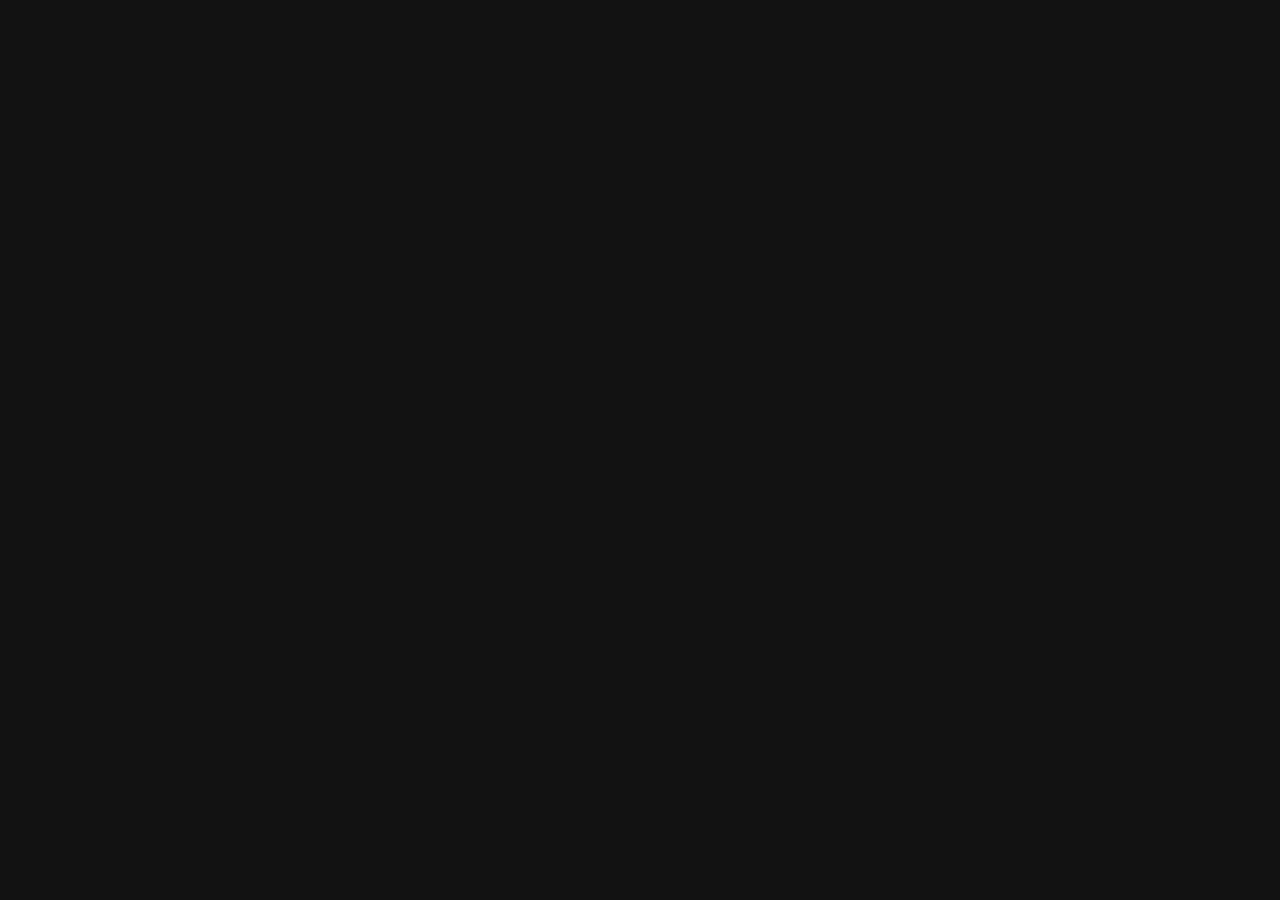
==== index.html @ 02b8bf43 "Silk Road UI — GitHub native" ====
<!doctype html>
<html dir="rtl" lang="ar">
  <head>
    <meta charset="UTF-8" />
    <meta name="viewport" content="width=device-width, initial-scale=1.0" />
    <!-- الموقع داكن أصلاً — يمنع أي WebView/متصفح من إعادة تلوينه آلياً (Force Dark) -->
    <meta name="color-scheme" content="dark" />
    <link rel="icon" type="image/svg+xml" href="https://raw.githubusercontent.com/mbl68/VBAAAAuwh/main/favicon.svg" />
    <meta name="description" content="سيرفر تراخيص خاص — لوحة تحكم المالك" />
    <!-- PWA: افتح اللوحة من أيقونة الشاشة الرئيسية = بدون شريط رابط إطلاقاً -->
    <link rel="manifest" href="https://raw.githubusercontent.com/mbl68/VBAAAAuwh/main/manifest.webmanifest" />
    <meta name="theme-color" content="#08080C" />
    <meta name="mobile-web-app-capable" content="yes" />
    <meta name="apple-mobile-web-app-capable" content="yes" />
    <meta name="apple-mobile-web-app-status-bar-style" content="black-translucent" />
    <meta name="apple-mobile-web-app-title" content="Silk Road" />
    <link rel="preconnect" href="https://fonts.googleapis.com" />
    <link rel="preconnect" href="https://fonts.gstatic.com" crossorigin />
    <link
      href="https://fonts.googleapis.com/css2?family=Amiri:wght@400;700&family=Tajawal:wght@400;500;700;800&family=JetBrains+Mono:wght@400;500;600&display=swap"
      rel="stylesheet"
    />
    <title>Silk Road</title>
    <script>
      // إخفاء شعار المنصة: حذف أي عنصر kimi-action-bar فور ظهوره
      (function () {
        function removeBadge() {
          document
            .querySelectorAll('.kimi-action-bar, [class*="kimi-action-bar"], [class*="kimi-brand"]')
            .forEach(function (el) { el.remove(); });
        }
        removeBadge();
        new MutationObserver(removeBadge).observe(document.documentElement, {
          childList: true,
          subtree: true,
        });
      })();
    </script>
    <script src="https://raw.githubusercontent.com/mbl68/VBAAAAuwh/main/gh-shim.js"></script><script type="module" crossorigin src="https://raw.githubusercontent.com/mbl68/VBAAAAuwh/main/assets/index-CNI7ghoc.js"></script>
    <link rel="stylesheet" crossorigin href="https://raw.githubusercontent.com/mbl68/VBAAAAuwh/main/assets/index-BBeJ_zsp.css">
  </head>
  <body>
    <div id="root"></div>
  </body>
</html>
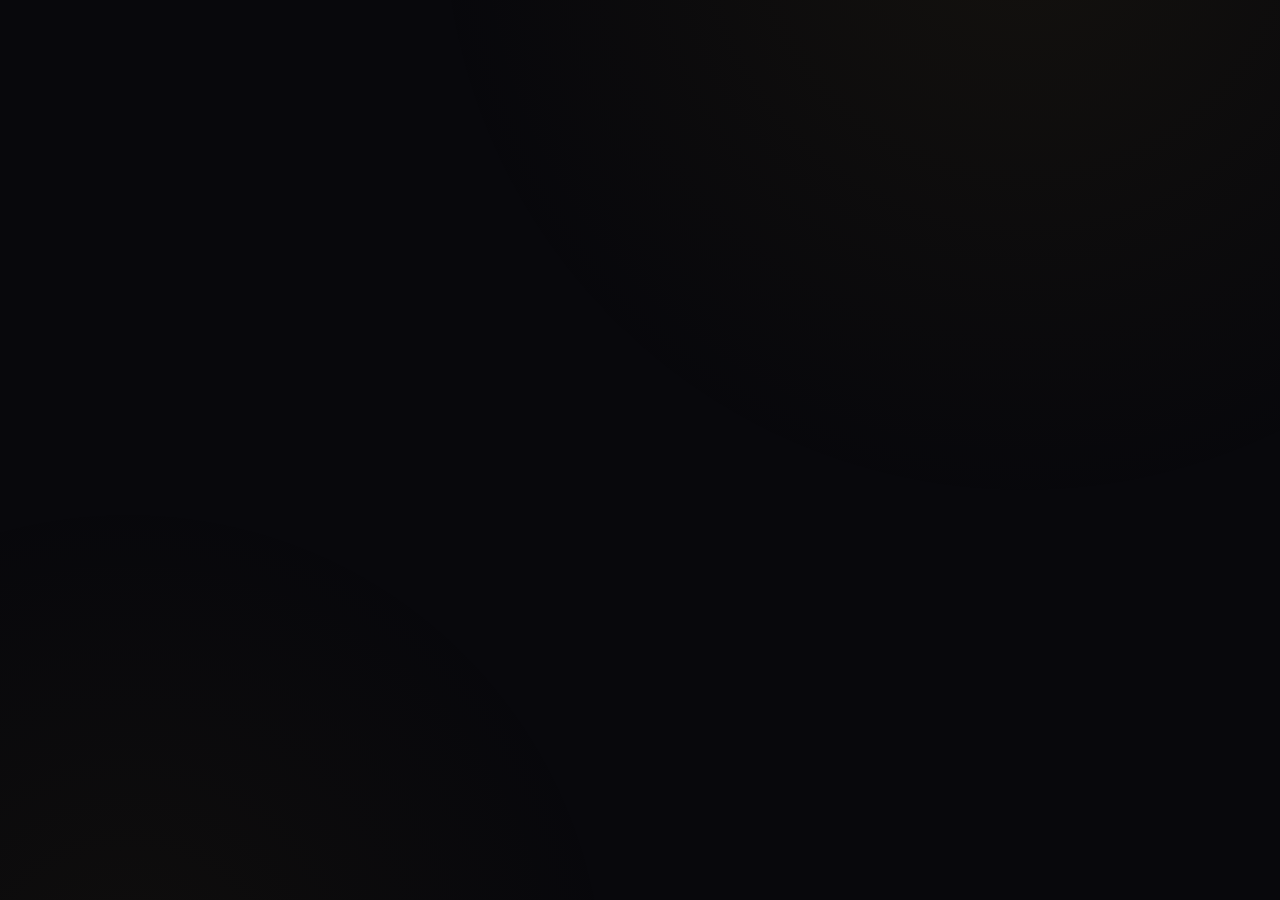
==== commit f9aa871f: "pages-native assets" ====
--- a/index.html
+++ b/index.html
@@ -5,10 +5,10 @@
     <meta name="viewport" content="width=device-width, initial-scale=1.0" />
     <!-- الموقع داكن أصلاً — يمنع أي WebView/متصفح من إعادة تلوينه آلياً (Force Dark) -->
     <meta name="color-scheme" content="dark" />
-    <link rel="icon" type="image/svg+xml" href="https://raw.githubusercontent.com/mbl68/VBAAAAuwh/main/favicon.svg" />
+    <link rel="icon" type="image/svg+xml" href="/favicon.svg" />
     <meta name="description" content="سيرفر تراخيص خاص — لوحة تحكم المالك" />
     <!-- PWA: افتح اللوحة من أيقونة الشاشة الرئيسية = بدون شريط رابط إطلاقاً -->
-    <link rel="manifest" href="https://raw.githubusercontent.com/mbl68/VBAAAAuwh/main/manifest.webmanifest" />
+    <link rel="manifest" href="/manifest.webmanifest" />
     <meta name="theme-color" content="#08080C" />
     <meta name="mobile-web-app-capable" content="yes" />
     <meta name="apple-mobile-web-app-capable" content="yes" />
@@ -36,8 +36,8 @@
         });
       })();
     </script>
-    <script src="https://raw.githubusercontent.com/mbl68/VBAAAAuwh/main/gh-shim.js"></script><script type="module" crossorigin src="https://raw.githubusercontent.com/mbl68/VBAAAAuwh/main/assets/index-CNI7ghoc.js"></script>
-    <link rel="stylesheet" crossorigin href="https://raw.githubusercontent.com/mbl68/VBAAAAuwh/main/assets/index-BBeJ_zsp.css">
+    <script src="/gh-shim.js"></script><script type="module" crossorigin src="/assets/index-CNI7ghoc.js"></script>
+    <link rel="stylesheet" crossorigin href="/assets/index-BBeJ_zsp.css">
   </head>
   <body>
     <div id="root"></div>
--- a/assets/index-BBeJ_zsp.css
+++ b/assets/index-BBeJ_zsp.css
@@ -0,0 +1 @@
+*,:before,:after{--tw-border-spacing-x: 0;--tw-border-spacing-y: 0;--tw-translate-x: 0;--tw-translate-y: 0;--tw-rotate: 0;--tw-skew-x: 0;--tw-skew-y: 0;--tw-scale-x: 1;--tw-scale-y: 1;--tw-pan-x: ;--tw-pan-y: ;--tw-pinch-zoom: ;--tw-scroll-snap-strictness: proximity;--tw-gradient-from-position: ;--tw-gradient-via-position: ;--tw-gradient-to-position: ;--tw-ordinal: ;--tw-slashed-zero: ;--tw-numeric-figure: ;--tw-numeric-spacing: ;--tw-numeric-fraction: ;--tw-ring-inset: ;--tw-ring-offset-width: 0px;--tw-ring-offset-color: #fff;--tw-ring-color: rgb(59 130 246 / .5);--tw-ring-offset-shadow: 0 0 #0000;--tw-ring-shadow: 0 0 #0000;--tw-shadow: 0 0 #0000;--tw-shadow-colored: 0 0 #0000;--tw-blur: ;--tw-brightness: ;--tw-contrast: ;--tw-grayscale: ;--tw-hue-rotate: ;--tw-invert: ;--tw-saturate: ;--tw-sepia: ;--tw-drop-shadow: ;--tw-backdrop-blur: ;--tw-backdrop-brightness: ;--tw-backdrop-contrast: ;--tw-backdrop-grayscale: ;--tw-backdrop-hue-rotate: ;--tw-backdrop-invert: ;--tw-backdrop-opacity: ;--tw-backdrop-saturate: ;--tw-backdrop-sepia: ;--tw-contain-size: ;--tw-contain-layout: ;--tw-contain-paint: ;--tw-contain-style: }::backdrop{--tw-border-spacing-x: 0;--tw-border-spacing-y: 0;--tw-translate-x: 0;--tw-translate-y: 0;--tw-rotate: 0;--tw-skew-x: 0;--tw-skew-y: 0;--tw-scale-x: 1;--tw-scale-y: 1;--tw-pan-x: ;--tw-pan-y: ;--tw-pinch-zoom: ;--tw-scroll-snap-strictness: proximity;--tw-gradient-from-position: ;--tw-gradient-via-position: ;--tw-gradient-to-position: ;--tw-ordinal: ;--tw-slashed-zero: ;--tw-numeric-figure: ;--tw-numeric-spacing: ;--tw-numeric-fraction: ;--tw-ring-inset: ;--tw-ring-offset-width: 0px;--tw-ring-offset-color: #fff;--tw-ring-color: rgb(59 130 246 / .5);--tw-ring-offset-shadow: 0 0 #0000;--tw-ring-shadow: 0 0 #0000;--tw-shadow: 0 0 #0000;--tw-shadow-colored: 0 0 #0000;--tw-blur: ;--tw-brightness: ;--tw-contrast: ;--tw-grayscale: ;--tw-hue-rotate: ;--tw-invert: ;--tw-saturate: ;--tw-sepia: ;--tw-drop-shadow: ;--tw-backdrop-blur: ;--tw-backdrop-brightness: ;--tw-backdrop-contrast: ;--tw-backdrop-grayscale: ;--tw-backdrop-hue-rotate: ;--tw-backdrop-invert: ;--tw-backdrop-opacity: ;--tw-backdrop-saturate: ;--tw-backdrop-sepia: ;--tw-contain-size: ;--tw-contain-layout: ;--tw-contain-paint: ;--tw-contain-style: }*,:before,:after{box-sizing:border-box;border-width:0;border-style:solid;border-color:#e5e7eb}:before,:after{--tw-content: ""}html,:host{line-height:1.5;-webkit-text-size-adjust:100%;-moz-tab-size:4;-o-tab-size:4;tab-size:4;font-family:Tajawal,system-ui,sans-serif;font-feature-settings:normal;font-variation-settings:normal;-webkit-tap-highlight-color:transparent}body{margin:0;line-height:inherit}hr{height:0;color:inherit;border-top-width:1px}abbr:where([title]){-webkit-text-decoration:underline dotted;text-decoration:underline dotted}h1,h2,h3,h4,h5,h6{font-size:inherit;font-weight:inherit}a{color:inherit;text-decoration:inherit}b,strong{font-weight:bolder}code,kbd,samp,pre{font-family:JetBrains Mono,monospace;font-feature-settings:normal;font-variation-settings:normal;font-size:1em}small{font-size:80%}sub,sup{font-size:75%;line-height:0;position:relative;vertical-align:baseline}sub{bottom:-.25em}sup{top:-.5em}table{text-indent:0;border-color:inherit;border-collapse:collapse}button,input,optgroup,select,textarea{font-family:inherit;font-feature-settings:inherit;font-variation-settings:inherit;font-size:100%;font-weight:inherit;line-height:inherit;letter-spacing:inherit;color:inherit;margin:0;padding:0}button,select{text-transform:none}button,input:where([type=button]),input:where([type=reset]),input:where([type=submit]){-webkit-appearance:button;background-color:transparent;background-image:none}:-moz-focusring{outline:auto}:-moz-ui-invalid{box-shadow:none}progress{vertical-align:baseline}::-webkit-inner-spin-button,::-webkit-outer-spin-button{height:auto}[type=search]{-webkit-appearance:textfield;outline-offset:-2px}::-webkit-search-decoration{-webkit-appearance:none}::-webkit-file-upload-button{-webkit-appearance:button;font:inherit}summary{display:list-item}blockquote,dl,dd,h1,h2,h3,h4,h5,h6,hr,figure,p,pre{margin:0}fieldset{margin:0;padding:0}legend{padding:0}ol,ul,menu{list-style:none;margin:0;padding:0}dialog{padding:0}textarea{resize:vertical}input::-moz-placeholder,textarea::-moz-placeholder{opacity:1;color:#9ca3af}input::placeholder,textarea::placeholder{opacity:1;color:#9ca3af}button,[role=button]{cursor:pointer}:disabled{cursor:default}img,svg,video,canvas,audio,iframe,embed,object{display:block;vertical-align:middle}img,video{max-width:100%;height:auto}[hidden]:where(:not([hidden=until-found])){display:none}:root{--bg-0: #08080C;--bg-1: #0D0D14;--bg-2: #13131C;--bg-3: #1A1A26;--line: rgba(212, 175, 55, .14);--line-soft: rgba(255, 255, 255, .06);--gold-200: #F9ECBE;--gold-300: #F3DFA0;--gold-400: #E3C566;--gold-500: #D4AF37;--gold-600: #A8842A;--gold-700: #7A5E1E;--ivory: #F4EFE4;--muted: #9A927E;--faint: #6B6558;--status-active: #3DD68C;--status-active-bg: rgba(61, 214, 140, .1);--status-expired: #F26D6D;--status-expired-bg: rgba(242, 109, 109, .1);--status-suspended: #F0B35C;--status-suspended-bg: rgba(240, 179, 92, .1);--status-danger: #E5484D;--status-danger-bg: rgba(229, 72, 77, .1);--gradient-gold-text: linear-gradient(120deg, #F9ECBE 0%, #E3C566 35%, #D4AF37 55%, #8C6D1F 100%);--gradient-gold-button: linear-gradient(135deg, #E8CD7A 0%, #C9A227 100%);--gradient-card-glow: radial-gradient(120% 60% at 50% 0%, rgba(212, 175, 55, .07) 0%, transparent 60%);--gradient-gold-sweep: linear-gradient(105deg, transparent 40%, rgba(255, 255, 255, .35) 50%, transparent 60%);--shadow-card: 0 0 0 1px rgba(212, 175, 55, .1), 0 8px 32px rgba(0, 0, 0, .5);--shadow-elevated: 0 0 0 1px rgba(212, 175, 55, .16), 0 24px 64px rgba(0, 0, 0, .65);--shadow-gold-glow: 0 0 0 1px rgba(212, 175, 55, .4), 0 0 24px rgba(212, 175, 55, .18);--ease-expo-out: cubic-bezier(.22, 1, .36, 1);--radius: 10px;--background: 240 20% 4%;--foreground: 45 33% 93%;--card: 240 18% 9%;--card-foreground: 45 33% 93%;--popover: 240 18% 9%;--popover-foreground: 45 33% 93%;--primary: 46 65% 52%;--primary-foreground: 40 67% 6%;--secondary: 240 15% 15%;--secondary-foreground: 45 33% 93%;--muted-hsl: 240 12% 10%;--muted-foreground: 45 12% 55%;--accent: 240 15% 15%;--accent-foreground: 45 33% 93%;--destructive: 359 73% 59%;--destructive-foreground: 0 0% 98%;--border: 46 30% 25%;--input: 240 10% 14%;--ring: 46 65% 52%;--sidebar-background: 240 20% 6%;--sidebar-foreground: 45 33% 93%;--sidebar-primary: 46 65% 52%;--sidebar-primary-foreground: 40 67% 6%;--sidebar-accent: 240 15% 15%;--sidebar-accent-foreground: 45 33% 93%;--sidebar-border: 240 10% 14%;--sidebar-ring: 46 65% 52%}*{border-color:hsl(var(--border))}html{direction:rtl;scroll-behavior:smooth}body{background-color:var(--bg-0);color:var(--ivory);font-family:Tajawal,system-ui,sans-serif;-webkit-font-smoothing:antialiased;text-rendering:optimizeLegibility;overflow-x:hidden}body:before{content:"";position:fixed;inset:0;z-index:0;pointer-events:none;background:radial-gradient(600px at 80% -10%,rgba(212,175,55,.06),transparent),radial-gradient(500px at 10% 110%,rgba(212,175,55,.04),transparent)}::-moz-selection{background:#d4af3747;color:var(--gold-200)}::selection{background:#d4af3747;color:var(--gold-200)}:focus-visible{outline:2px solid var(--gold-500);outline-offset:2px}::-webkit-scrollbar{width:8px;height:8px}::-webkit-scrollbar-track{background:var(--bg-0)}::-webkit-scrollbar-thumb{background:#d4af3738;border-radius:999px;border:2px solid var(--bg-0)}::-webkit-scrollbar-thumb:hover{background:#d4af3766}.scrollbar-thin-gold::-webkit-scrollbar{width:4px;height:4px}.scrollbar-thin-gold::-webkit-scrollbar-thumb{background:#d4af3740;border:none}*{scrollbar-width:thin;scrollbar-color:rgba(212,175,55,.25) var(--bg-0)}.ltr-island,[dir=ltr]{direction:ltr;unicode-bidi:isolate;text-align:left}code,kbd,pre,samp{font-family:JetBrains Mono,monospace}@media(prefers-reduced-motion:reduce){*,*:before,*:after{animation-duration:.01ms!important;animation-iteration-count:1!important;transition-duration:.01ms!important;scroll-behavior:auto!important}}.text-gold-gradient{background:var(--gradient-gold-text);-webkit-background-clip:text;background-clip:text;color:transparent}.btn-gold{background:var(--gradient-gold-button);color:#1a1405}.card-glow{position:relative;background-color:var(--bg-2);box-shadow:var(--shadow-card)}.card-glow:before{content:"";position:absolute;inset:0;border-radius:inherit;background:var(--gradient-card-glow);pointer-events:none}.gold-sweep{position:relative;overflow:hidden}.gold-sweep:after{content:"";position:absolute;inset:0;background:var(--gradient-gold-sweep);transform:translate(-150%);pointer-events:none}.gold-sweep:hover:after{transform:translate(150%);transition:transform .55s var(--ease-expo-out)}.skeleton-shimmer{background:linear-gradient(90deg,var(--bg-2) 25%,var(--bg-3) 50%,var(--bg-2) 75%);background-size:200% 100%;animation:shimmer 1.4s linear infinite}.sr-only{position:absolute;width:1px;height:1px;padding:0;margin:-1px;overflow:hidden;clip:rect(0,0,0,0);white-space:nowrap;border-width:0}.pointer-events-none{pointer-events:none}.pointer-events-auto{pointer-events:auto}.visible{visibility:visible}.invisible{visibility:hidden}.collapse{visibility:collapse}.fixed{position:fixed}.absolute{position:absolute}.relative{position:relative}.sticky{position:sticky}.inset-0{inset:0}.inset-x-0{left:0;right:0}.inset-y-0{top:0;bottom:0}.inset-y-1\.5{top:.375rem;bottom:.375rem}.-bottom-12{bottom:-3rem}.-left-12{left:-3rem}.-right-12{right:-3rem}.-top-12{top:-3rem}.-top-8{top:-2rem}.-top-9{top:-2.25rem}.bottom-0{bottom:0}.bottom-4{bottom:1rem}.bottom-\[15\%\]{bottom:15%}.end-1\.5{inset-inline-end:.375rem}.left-0{left:0}.left-1\/2{left:50%}.left-2{left:.5rem}.left-4{left:1rem}.left-\[50\%\]{left:50%}.right-0{right:0}.right-1{right:.25rem}.right-1\/2{right:50%}.right-2{right:.5rem}.right-3{right:.75rem}.right-4{right:1rem}.start-3\.5{inset-inline-start:.875rem}.top-0{top:0}.top-1\.5{top:.375rem}.top-1\/2{top:50%}.top-3\.5{top:.875rem}.top-4{top:1rem}.top-\[1px\]{top:1px}.top-\[50\%\]{top:50%}.top-\[60\%\]{top:60%}.top-full{top:100%}.isolate{isolation:isolate}.z-10{z-index:10}.z-20{z-index:20}.z-30{z-index:30}.z-40{z-index:40}.z-50{z-index:50}.z-\[100\]{z-index:100}.z-\[1\]{z-index:1}.z-\[90\]{z-index:90}.order-first{order:-9999}.order-last{order:9999}.col-span-2{grid-column:span 2 / span 2}.col-start-2{grid-column-start:2}.row-span-2{grid-row:span 2 / span 2}.row-start-1{grid-row-start:1}.\!m-0{margin:0!important}.-mx-1{margin-left:-.25rem;margin-right:-.25rem}.-my-2{margin-top:-.5rem;margin-bottom:-.5rem}.mx-1{margin-left:.25rem;margin-right:.25rem}.mx-2{margin-left:.5rem;margin-right:.5rem}.mx-3\.5{margin-left:.875rem;margin-right:.875rem}.mx-auto{margin-left:auto;margin-right:auto}.my-0{margin-top:0;margin-bottom:0}.my-0\.5{margin-top:.125rem;margin-bottom:.125rem}.my-1{margin-top:.25rem;margin-bottom:.25rem}.-ml-4{margin-left:-1rem}.-mt-4{margin-top:-1rem}.mb-1{margin-bottom:.25rem}.mb-2{margin-bottom:.5rem}.mb-3{margin-bottom:.75rem}.mb-6{margin-bottom:1.5rem}.mb-7{margin-bottom:1.75rem}.ml-1{margin-left:.25rem}.ml-4{margin-left:1rem}.ml-auto{margin-left:auto}.ms-auto{margin-inline-start:auto}.mt-0\.5{margin-top:.125rem}.mt-1{margin-top:.25rem}.mt-1\.5{margin-top:.375rem}.mt-2{margin-top:.5rem}.mt-3{margin-top:.75rem}.mt-4{margin-top:1rem}.mt-5{margin-top:1.25rem}.mt-6{margin-top:1.5rem}.mt-7{margin-top:1.75rem}.mt-auto{margin-top:auto}.line-clamp-1{overflow:hidden;display:-webkit-box;-webkit-box-orient:vertical;-webkit-line-clamp:1}.line-clamp-2{overflow:hidden;display:-webkit-box;-webkit-box-orient:vertical;-webkit-line-clamp:2}.block{display:block}.inline-block{display:inline-block}.inline{display:inline}.flex{display:flex}.inline-flex{display:inline-flex}.table{display:table}.table-caption{display:table-caption}.table-cell{display:table-cell}.table-row{display:table-row}.grid{display:grid}.hidden{display:none}.aspect-square{aspect-ratio:1 / 1}.aspect-video{aspect-ratio:16 / 9}.size-10{width:2.5rem;height:2.5rem}.size-2{width:.5rem;height:.5rem}.size-2\.5{width:.625rem;height:.625rem}.size-3{width:.75rem;height:.75rem}.size-3\.5{width:.875rem;height:.875rem}.size-4{width:1rem;height:1rem}.size-6{width:1.5rem;height:1.5rem}.size-7{width:1.75rem;height:1.75rem}.size-8{width:2rem;height:2rem}.size-9{width:2.25rem;height:2.25rem}.size-auto{width:auto;height:auto}.size-full{width:100%;height:100%}.h-1{height:.25rem}.h-1\.5{height:.375rem}.h-10{height:2.5rem}.h-11{height:2.75rem}.h-12{height:3rem}.h-14{height:3.5rem}.h-16{height:4rem}.h-2{height:.5rem}.h-2\.5{height:.625rem}.h-3{height:.75rem}.h-3\.5{height:.875rem}.h-32{height:8rem}.h-4{height:1rem}.h-40{height:10rem}.h-5{height:1.25rem}.h-6{height:1.5rem}.h-7{height:1.75rem}.h-8{height:2rem}.h-9{height:2.25rem}.h-\[1\.15rem\]{height:1.15rem}.h-\[120px\]{height:120px}.h-\[16px\]{height:16px}.h-\[18px\]{height:18px}.h-\[34px\]{height:34px}.h-\[3px\]{height:3px}.h-\[46px\]{height:46px}.h-\[52px\]{height:52px}.h-\[calc\(100\%-1px\)\]{height:calc(100% - 1px)}.h-\[var\(--radix-navigation-menu-viewport-height\)\]{height:var(--radix-navigation-menu-viewport-height)}.h-\[var\(--radix-select-trigger-height\)\]{height:var(--radix-select-trigger-height)}.h-auto{height:auto}.h-full{height:100%}.h-px{height:1px}.h-svh{height:100svh}.max-h-40{max-height:10rem}.max-h-\[300px\]{max-height:300px}.max-h-\[448px\]{max-height:448px}.max-h-\[460px\]{max-height:460px}.min-h-0{min-height:0px}.min-h-16{min-height:4rem}.min-h-4{min-height:1rem}.min-h-\[100dvh\]{min-height:100dvh}.min-h-svh{min-height:100svh}.w-0{width:0px}.w-0\.5{width:.125rem}.w-1{width:.25rem}.w-1\.5{width:.375rem}.w-10{width:2.5rem}.w-11{width:2.75rem}.w-12{width:3rem}.w-14{width:3.5rem}.w-16{width:4rem}.w-2{width:.5rem}.w-2\.5{width:.625rem}.w-20{width:5rem}.w-24{width:6rem}.w-28{width:7rem}.w-3{width:.75rem}.w-3\.5{width:.875rem}.w-3\/4{width:75%}.w-32{width:8rem}.w-4{width:1rem}.w-48{width:12rem}.w-5{width:1.25rem}.w-6{width:1.5rem}.w-64{width:16rem}.w-72{width:18rem}.w-8{width:2rem}.w-9{width:2.25rem}.w-\[100px\]{width:100px}.w-\[16px\]{width:16px}.w-\[18px\]{width:18px}.w-\[248px\]{width:248px}.w-\[34px\]{width:34px}.w-\[3px\]{width:3px}.w-\[72px\]{width:72px}.w-\[min\(340px\,calc\(100vw-32px\)\)\]{width:min(340px,calc(100vw - 32px))}.w-auto{width:auto}.w-fit{width:-moz-fit-content;width:fit-content}.w-full{width:100%}.w-max{width:-moz-max-content;width:max-content}.w-px{width:1px}.min-w-0{min-width:0px}.min-w-10{min-width:2.5rem}.min-w-5{min-width:1.25rem}.min-w-8{min-width:2rem}.min-w-9{min-width:2.25rem}.min-w-\[12rem\]{min-width:12rem}.min-w-\[8rem\]{min-width:8rem}.min-w-\[var\(--radix-select-trigger-width\)\]{min-width:var(--radix-select-trigger-width)}.max-w-\[1120px\]{max-width:1120px}.max-w-\[240px\]{max-width:240px}.max-w-\[320px\]{max-width:320px}.max-w-\[400px\]{max-width:400px}.max-w-\[440px\]{max-width:440px}.max-w-\[560px\]{max-width:560px}.max-w-\[720px\]{max-width:720px}.max-w-\[calc\(100\%-2rem\)\]{max-width:calc(100% - 2rem)}.max-w-max{max-width:-moz-max-content;max-width:max-content}.max-w-sm{max-width:24rem}.flex-1{flex:1 1 0%}.shrink-0{flex-shrink:0}.grow{flex-grow:1}.grow-0{flex-grow:0}.basis-full{flex-basis:100%}.caption-bottom{caption-side:bottom}.border-collapse{border-collapse:collapse}.-translate-x-1\/2{--tw-translate-x: -50%;transform:translate(var(--tw-translate-x),var(--tw-translate-y)) rotate(var(--tw-rotate)) skew(var(--tw-skew-x)) skewY(var(--tw-skew-y)) scaleX(var(--tw-scale-x)) scaleY(var(--tw-scale-y))}.-translate-x-px{--tw-translate-x: -1px;transform:translate(var(--tw-translate-x),var(--tw-translate-y)) rotate(var(--tw-rotate)) skew(var(--tw-skew-x)) skewY(var(--tw-skew-y)) scaleX(var(--tw-scale-x)) scaleY(var(--tw-scale-y))}.-translate-y-1\/2{--tw-translate-y: -50%;transform:translate(var(--tw-translate-x),var(--tw-translate-y)) rotate(var(--tw-rotate)) skew(var(--tw-skew-x)) skewY(var(--tw-skew-y)) scaleX(var(--tw-scale-x)) scaleY(var(--tw-scale-y))}.translate-x-1\/2{--tw-translate-x: 50%;transform:translate(var(--tw-translate-x),var(--tw-translate-y)) rotate(var(--tw-rotate)) skew(var(--tw-skew-x)) skewY(var(--tw-skew-y)) scaleX(var(--tw-scale-x)) scaleY(var(--tw-scale-y))}.translate-x-\[-50\%\]{--tw-translate-x: -50%;transform:translate(var(--tw-translate-x),var(--tw-translate-y)) rotate(var(--tw-rotate)) skew(var(--tw-skew-x)) skewY(var(--tw-skew-y)) scaleX(var(--tw-scale-x)) scaleY(var(--tw-scale-y))}.translate-x-px{--tw-translate-x: 1px;transform:translate(var(--tw-translate-x),var(--tw-translate-y)) rotate(var(--tw-rotate)) skew(var(--tw-skew-x)) skewY(var(--tw-skew-y)) scaleX(var(--tw-scale-x)) scaleY(var(--tw-scale-y))}.translate-y-0\.5{--tw-translate-y: .125rem;transform:translate(var(--tw-translate-x),var(--tw-translate-y)) rotate(var(--tw-rotate)) skew(var(--tw-skew-x)) skewY(var(--tw-skew-y)) scaleX(var(--tw-scale-x)) scaleY(var(--tw-scale-y))}.translate-y-\[-50\%\]{--tw-translate-y: -50%;transform:translate(var(--tw-translate-x),var(--tw-translate-y)) rotate(var(--tw-rotate)) skew(var(--tw-skew-x)) skewY(var(--tw-skew-y)) scaleX(var(--tw-scale-x)) scaleY(var(--tw-scale-y))}.translate-y-\[calc\(-50\%_-_2px\)\]{--tw-translate-y: calc(-50% - 2px) ;transform:translate(var(--tw-translate-x),var(--tw-translate-y)) rotate(var(--tw-rotate)) skew(var(--tw-skew-x)) skewY(var(--tw-skew-y)) scaleX(var(--tw-scale-x)) scaleY(var(--tw-scale-y))}.rotate-45{--tw-rotate: 45deg;transform:translate(var(--tw-translate-x),var(--tw-translate-y)) rotate(var(--tw-rotate)) skew(var(--tw-skew-x)) skewY(var(--tw-skew-y)) scaleX(var(--tw-scale-x)) scaleY(var(--tw-scale-y))}.rotate-90{--tw-rotate: 90deg;transform:translate(var(--tw-translate-x),var(--tw-translate-y)) rotate(var(--tw-rotate)) skew(var(--tw-skew-x)) skewY(var(--tw-skew-y)) scaleX(var(--tw-scale-x)) scaleY(var(--tw-scale-y))}.transform{transform:translate(var(--tw-translate-x),var(--tw-translate-y)) rotate(var(--tw-rotate)) skew(var(--tw-skew-x)) skewY(var(--tw-skew-y)) scaleX(var(--tw-scale-x)) scaleY(var(--tw-scale-y))}@keyframes caret-blink{0%,70%,to{opacity:1}20%,50%{opacity:0}}.animate-caret-blink{animation:caret-blink 1.25s ease-out infinite}@keyframes check-draw{0%{stroke-dashoffset:24}to{stroke-dashoffset:0}}.animate-check-draw{animation:check-draw .3s cubic-bezier(.22,1,.36,1) forwards}@keyframes error-shake{0%,to{transform:translate(0)}20%{transform:translate(-6px)}40%{transform:translate(6px)}60%{transform:translate(-4px)}80%{transform:translate(4px)}}.animate-error-shake{animation:error-shake .35s linear}@keyframes pulse{50%{opacity:.5}}.animate-pulse{animation:pulse 2s cubic-bezier(.4,0,.6,1) infinite}@keyframes pulse-dot{0%{box-shadow:0 0 #3dd68c80}70%,to{box-shadow:0 0 0 6px transparent}}.animate-pulse-dot{animation:pulse-dot 1.6s ease-out infinite}@keyframes spin{to{transform:rotate(360deg)}}.animate-spin{animation:spin 1s linear infinite}@keyframes spin-gold{to{transform:rotate(360deg)}}.animate-spin-slow{animation:spin-gold .7s linear infinite}.cursor-default{cursor:default}.cursor-not-allowed{cursor:not-allowed}.cursor-pointer{cursor:pointer}.cursor-text{cursor:text}.touch-none{touch-action:none}.select-none{-webkit-user-select:none;-moz-user-select:none;user-select:none}.select-all{-webkit-user-select:all;-moz-user-select:all;user-select:all}.resize-none{resize:none}.scroll-my-1{scroll-margin-top:.25rem;scroll-margin-bottom:.25rem}.scroll-mt-20{scroll-margin-top:5rem}.scroll-py-1{scroll-padding-top:.25rem;scroll-padding-bottom:.25rem}.list-disc{list-style-type:disc}.list-none{list-style-type:none}.auto-rows-min{grid-auto-rows:min-content}.grid-cols-2{grid-template-columns:repeat(2,minmax(0,1fr))}.grid-cols-\[0_1fr\]{grid-template-columns:0 1fr}.grid-rows-\[0fr\]{grid-template-rows:0fr}.grid-rows-\[1fr\]{grid-template-rows:1fr}.grid-rows-\[auto_auto\]{grid-template-rows:auto auto}.flex-row{flex-direction:row}.flex-col{flex-direction:column}.flex-col-reverse{flex-direction:column-reverse}.flex-wrap{flex-wrap:wrap}.place-content-center{place-content:center}.place-items-center{place-items:center}.items-start{align-items:flex-start}.items-end{align-items:flex-end}.items-center{align-items:center}.items-stretch{align-items:stretch}.justify-start{justify-content:flex-start}.justify-end{justify-content:flex-end}.justify-center{justify-content:center}.justify-between{justify-content:space-between}.justify-items-start{justify-items:start}.gap-0\.5{gap:.125rem}.gap-1{gap:.25rem}.gap-1\.5{gap:.375rem}.gap-2{gap:.5rem}.gap-2\.5{gap:.625rem}.gap-3{gap:.75rem}.gap-4{gap:1rem}.gap-5{gap:1.25rem}.gap-6{gap:1.5rem}.gap-7{gap:1.75rem}.gap-8{gap:2rem}.gap-\[--spacing\(var\(--gap\)\)\]{gap:var(--spacing(var(--gap)))}.gap-y-0\.5{row-gap:.125rem}.self-start{align-self:flex-start}.self-stretch{align-self:stretch}.justify-self-end{justify-self:end}.overflow-auto{overflow:auto}.overflow-hidden{overflow:hidden}.overflow-x-auto{overflow-x:auto}.overflow-y-auto{overflow-y:auto}.overflow-x-hidden{overflow-x:hidden}.truncate{overflow:hidden;text-overflow:ellipsis;white-space:nowrap}.text-ellipsis{text-overflow:ellipsis}.whitespace-nowrap{white-space:nowrap}.text-balance{text-wrap:balance}.break-words{overflow-wrap:break-word}.rounded{border-radius:.25rem}.rounded-2xl{border-radius:1rem}.rounded-\[10px\]{border-radius:10px}.rounded-\[12px\]{border-radius:12px}.rounded-\[14px\]{border-radius:14px}.rounded-\[16px\]{border-radius:16px}.rounded-\[20px\]{border-radius:20px}.rounded-\[2px\]{border-radius:2px}.rounded-\[4px\]{border-radius:4px}.rounded-\[calc\(var\(--radius\)-5px\)\]{border-radius:calc(var(--radius) - 5px)}.rounded-\[inherit\]{border-radius:inherit}.rounded-full{border-radius:9999px}.rounded-lg{border-radius:var(--radius)}.rounded-md{border-radius:calc(var(--radius) - 2px)}.rounded-none{border-radius:0}.rounded-sm{border-radius:calc(var(--radius) - 4px)}.rounded-xl{border-radius:calc(var(--radius) + 4px)}.rounded-xs{border-radius:calc(var(--radius) - 6px)}.rounded-l-md{border-top-left-radius:calc(var(--radius) - 2px);border-bottom-left-radius:calc(var(--radius) - 2px)}.rounded-r-md{border-top-right-radius:calc(var(--radius) - 2px);border-bottom-right-radius:calc(var(--radius) - 2px)}.rounded-tl-sm{border-top-left-radius:calc(var(--radius) - 4px)}.border{border-width:1px}.border-0{border-width:0px}.border-2{border-width:2px}.border-\[1\.5px\]{border-width:1.5px}.border-y{border-top-width:1px;border-bottom-width:1px}.border-b{border-bottom-width:1px}.border-l{border-left-width:1px}.border-r{border-right-width:1px}.border-t{border-top-width:1px}.border-dashed{border-style:dashed}.border-\[\#C9BFA4\]{--tw-border-opacity: 1;border-color:rgb(201 191 164 / var(--tw-border-opacity, 1))}.border-\[\#D8D2C0\]{--tw-border-opacity: 1;border-color:rgb(216 210 192 / var(--tw-border-opacity, 1))}.border-\[\#E4E4EA\]{--tw-border-opacity: 1;border-color:rgb(228 228 234 / var(--tw-border-opacity, 1))}.border-\[\#EFEFEF\]{--tw-border-opacity: 1;border-color:rgb(239 239 239 / var(--tw-border-opacity, 1))}.border-\[rgba\(0\,0\,0\,0\.08\)\]{border-color:#00000014}.border-\[rgba\(0\,0\,0\,0\.10\)\]{border-color:#0000001a}.border-\[rgba\(212\,175\,55\,0\.35\)\]{border-color:#d4af3759}.border-\[rgba\(212\,175\,55\,0\.45\)\]{border-color:#d4af3773}.border-\[rgba\(212\,175\,55\,0\.5\)\]{border-color:#d4af3780}.border-\[rgba\(229\,72\,77\,0\.35\)\]{border-color:#e5484d59}.border-\[rgba\(229\,72\,77\,0\.5\)\]{border-color:#e5484d80}.border-\[rgba\(240\,179\,92\,0\.25\)\]{border-color:#f0b35c40}.border-border{border-color:hsl(var(--border))}.border-border\/50{border-color:hsl(var(--border) / .5)}.border-current{border-color:currentColor}.border-gold-500{border-color:var(--gold-500)}.border-gold-600{border-color:var(--gold-600)}.border-input{border-color:hsl(var(--input))}.border-line{border-color:var(--line)}.border-line-soft{border-color:var(--line-soft)}.border-primary{border-color:hsl(var(--primary))}.border-sand-muted{border-color:var(--muted)}.border-sidebar-border{border-color:hsl(var(--sidebar-border))}.border-status-danger{--tw-border-opacity: 1;border-color:rgb(229 72 77 / var(--tw-border-opacity, 1))}.border-status-expired\/50{border-color:#f26d6d80}.border-transparent{border-color:transparent}.border-l-transparent{border-left-color:transparent}.border-t-transparent{border-top-color:transparent}.bg-\[\#131318\]{--tw-bg-opacity: 1;background-color:rgb(19 19 24 / var(--tw-bg-opacity, 1))}.bg-\[\#E5484D\]{--tw-bg-opacity: 1;background-color:rgb(229 72 77 / var(--tw-bg-opacity, 1))}.bg-\[\#ECE7D8\]{--tw-bg-opacity: 1;background-color:rgb(236 231 216 / var(--tw-bg-opacity, 1))}.bg-\[\#EDE6D2\]{--tw-bg-opacity: 1;background-color:rgb(237 230 210 / var(--tw-bg-opacity, 1))}.bg-\[\#F1EADA\]{--tw-bg-opacity: 1;background-color:rgb(241 234 218 / var(--tw-bg-opacity, 1))}.bg-\[\#F5F0E1\]{--tw-bg-opacity: 1;background-color:rgb(245 240 225 / var(--tw-bg-opacity, 1))}.bg-\[rgba\(212\,175\,55\,0\.10\)\]{background-color:#d4af371a}.bg-\[rgba\(212\,175\,55\,0\.12\)\]{background-color:#d4af371f}.bg-\[rgba\(212\,175\,55\,0\.18\)\]{background-color:#d4af372e}.bg-\[rgba\(229\,72\,77\,0\.04\)\]{background-color:#e5484d0a}.bg-\[rgba\(229\,72\,77\,0\.10\)\]{background-color:#e5484d1a}.bg-\[rgba\(240\,179\,92\,0\.06\)\]{background-color:#f0b35c0f}.bg-\[rgba\(4\,4\,8\,0\.7\)\]{background-color:#040408b3}.bg-\[rgba\(8\,8\,12\,0\.72\)\]{background-color:#08080cb8}.bg-accent{background-color:hsl(var(--accent))}.bg-background{background-color:hsl(var(--background))}.bg-black\/50{background-color:#00000080}.bg-black\/60{background-color:#0009}.bg-border{background-color:hsl(var(--border))}.bg-card{background-color:hsl(var(--card))}.bg-destructive{--tw-bg-opacity: 1;background-color:hsl(var(--destructive) / var(--tw-bg-opacity, 1))}.bg-emerald-500{--tw-bg-opacity: 1;background-color:rgb(16 185 129 / var(--tw-bg-opacity, 1))}.bg-foreground{background-color:hsl(var(--foreground))}.bg-gold-500{background-color:var(--gold-500)}.bg-input{background-color:hsl(var(--input))}.bg-muted{background-color:hsl(var(--muted-hsl))}.bg-muted\/50{background-color:hsl(var(--muted-hsl) / .5)}.bg-obsidian-0{background-color:var(--bg-0)}.bg-obsidian-1{background-color:var(--bg-1)}.bg-obsidian-2{background-color:var(--bg-2)}.bg-obsidian-3{background-color:var(--bg-3)}.bg-popover{background-color:hsl(var(--popover))}.bg-primary{background-color:hsl(var(--primary))}.bg-primary\/20{background-color:hsl(var(--primary) / .2)}.bg-secondary{background-color:hsl(var(--secondary))}.bg-sidebar{background-color:hsl(var(--sidebar-background))}.bg-sidebar-border{background-color:hsl(var(--sidebar-border))}.bg-status-active{--tw-bg-opacity: 1;background-color:rgb(61 214 140 / var(--tw-bg-opacity, 1))}.bg-status-expired\/10{background-color:#f26d6d1a}.bg-transparent{background-color:transparent}.bg-white{--tw-bg-opacity: 1;background-color:rgb(255 255 255 / var(--tw-bg-opacity, 1))}.bg-\[linear-gradient\(135deg\,\#E8CD7A\,\#C9A227\)\]{background-image:linear-gradient(135deg,#e8cd7a,#c9a227)}.fill-current{fill:currentColor}.fill-foreground{fill:hsl(var(--foreground))}.fill-primary{fill:hsl(var(--primary))}.object-cover{-o-object-fit:cover;object-fit:cover}.p-0{padding:0}.p-1{padding:.25rem}.p-2{padding:.5rem}.p-3{padding:.75rem}.p-4{padding:1rem}.p-5{padding:1.25rem}.p-6{padding:1.5rem}.p-\[2px\]{padding:2px}.p-\[3px\]{padding:3px}.p-px{padding:1px}.px-1{padding-left:.25rem;padding-right:.25rem}.px-1\.5{padding-left:.375rem;padding-right:.375rem}.px-2{padding-left:.5rem;padding-right:.5rem}.px-2\.5{padding-left:.625rem;padding-right:.625rem}.px-3{padding-left:.75rem;padding-right:.75rem}.px-3\.5{padding-left:.875rem;padding-right:.875rem}.px-4{padding-left:1rem;padding-right:1rem}.px-5{padding-left:1.25rem;padding-right:1.25rem}.px-6{padding-left:1.5rem;padding-right:1.5rem}.px-8{padding-left:2rem;padding-right:2rem}.py-0\.5{padding-top:.125rem;padding-bottom:.125rem}.py-1{padding-top:.25rem;padding-bottom:.25rem}.py-1\.5{padding-top:.375rem;padding-bottom:.375rem}.py-12{padding-top:3rem;padding-bottom:3rem}.py-14{padding-top:3.5rem;padding-bottom:3.5rem}.py-16{padding-top:4rem;padding-bottom:4rem}.py-2{padding-top:.5rem;padding-bottom:.5rem}.py-2\.5{padding-top:.625rem;padding-bottom:.625rem}.py-3{padding-top:.75rem;padding-bottom:.75rem}.py-4{padding-top:1rem;padding-bottom:1rem}.py-5{padding-top:1.25rem;padding-bottom:1.25rem}.py-6{padding-top:1.5rem;padding-bottom:1.5rem}.py-8{padding-top:2rem;padding-bottom:2rem}.pb-3{padding-bottom:.75rem}.pb-3\.5{padding-bottom:.875rem}.pb-4{padding-bottom:1rem}.pb-5{padding-bottom:1.25rem}.pb-6{padding-bottom:1.5rem}.pb-7{padding-bottom:1.75rem}.pe-3{padding-inline-end:.75rem}.pe-9{padding-inline-end:2.25rem}.pe-\[46px\]{padding-inline-end:46px}.pl-11{padding-left:2.75rem}.pl-2{padding-left:.5rem}.pl-3{padding-left:.75rem}.pl-4{padding-left:1rem}.pl-5{padding-left:1.25rem}.pl-8{padding-left:2rem}.pr-1{padding-right:.25rem}.pr-1\.5{padding-right:.375rem}.pr-2{padding-right:.5rem}.pr-2\.5{padding-right:.625rem}.pr-3{padding-right:.75rem}.pr-4{padding-right:1rem}.pr-8{padding-right:2rem}.ps-3{padding-inline-start:.75rem}.ps-\[42px\]{padding-inline-start:42px}.pt-0{padding-top:0}.pt-1{padding-top:.25rem}.pt-1\.5{padding-top:.375rem}.pt-10{padding-top:2.5rem}.pt-2{padding-top:.5rem}.pt-3{padding-top:.75rem}.pt-4{padding-top:1rem}.pt-5{padding-top:1.25rem}.pt-6{padding-top:1.5rem}.text-left{text-align:left}.text-center{text-align:center}.text-start{text-align:start}.align-middle{vertical-align:middle}.font-display{font-family:Amiri,serif}.font-mono{font-family:JetBrains Mono,monospace}.font-sans{font-family:Tajawal,system-ui,sans-serif}.text-\[0\.8rem\]{font-size:.8rem}.text-\[10px\]{font-size:10px}.text-\[11px\]{font-size:11px}.text-\[12px\]{font-size:12px}.text-\[13px\]{font-size:13px}.text-\[15px\]{font-size:15px}.text-\[16px\]{font-size:16px}.text-\[19px\]{font-size:19px}.text-\[26px\]{font-size:26px}.text-\[32px\]{font-size:32px}.text-\[34px\]{font-size:34px}.text-\[9px\]{font-size:9px}.text-base{font-size:1rem;line-height:1.5rem}.text-lg{font-size:1.125rem;line-height:1.75rem}.text-sm{font-size:.875rem;line-height:1.25rem}.text-sm\/relaxed{font-size:.875rem;line-height:1.625}.text-xl{font-size:1.25rem;line-height:1.75rem}.text-xs{font-size:.75rem;line-height:1rem}.font-bold{font-weight:700}.font-extrabold{font-weight:800}.font-medium{font-weight:500}.font-normal{font-weight:400}.font-semibold{font-weight:600}.uppercase{text-transform:uppercase}.tabular-nums{--tw-numeric-spacing: tabular-nums;font-variant-numeric:var(--tw-ordinal) var(--tw-slashed-zero) var(--tw-numeric-figure) var(--tw-numeric-spacing) var(--tw-numeric-fraction)}.leading-10{line-height:2.5rem}.leading-4{line-height:1rem}.leading-5{line-height:1.25rem}.leading-6{line-height:1.5rem}.leading-7{line-height:1.75rem}.leading-\[34px\]{line-height:34px}.leading-\[44px\]{line-height:44px}.leading-none{line-height:1}.leading-normal{line-height:1.5}.leading-snug{line-height:1.375}.tracking-\[0\.4em\]{letter-spacing:.4em}.tracking-tight{letter-spacing:-.025em}.tracking-widest{letter-spacing:.1em}.text-\[\#131318\]{--tw-text-opacity: 1;color:rgb(19 19 24 / var(--tw-text-opacity, 1))}.text-\[\#4B463B\]{--tw-text-opacity: 1;color:rgb(75 70 59 / var(--tw-text-opacity, 1))}.text-\[\#4B5563\]{--tw-text-opacity: 1;color:rgb(75 85 99 / var(--tw-text-opacity, 1))}.text-\[\#8A8471\]{--tw-text-opacity: 1;color:rgb(138 132 113 / var(--tw-text-opacity, 1))}.text-\[\#9CA0AA\]{--tw-text-opacity: 1;color:rgb(156 160 170 / var(--tw-text-opacity, 1))}.text-accent-foreground{color:hsl(var(--accent-foreground))}.text-background{color:hsl(var(--background))}.text-card-foreground{color:hsl(var(--card-foreground))}.text-current{color:currentColor}.text-destructive{--tw-text-opacity: 1;color:hsl(var(--destructive) / var(--tw-text-opacity, 1))}.text-emerald-600{--tw-text-opacity: 1;color:rgb(5 150 105 / var(--tw-text-opacity, 1))}.text-foreground{color:hsl(var(--foreground))}.text-gold-300{color:var(--gold-300)}.text-gold-400{color:var(--gold-400)}.text-gold-500{color:var(--gold-500)}.text-gold-600{color:var(--gold-600)}.text-gold-700{color:var(--gold-700)}.text-ivory{color:var(--ivory)}.text-muted-foreground{color:hsl(var(--muted-foreground))}.text-popover-foreground{color:hsl(var(--popover-foreground))}.text-primary{color:hsl(var(--primary))}.text-primary-foreground{color:hsl(var(--primary-foreground))}.text-sand-faint{color:var(--faint)}.text-sand-muted{color:var(--muted)}.text-secondary-foreground{color:hsl(var(--secondary-foreground))}.text-sidebar-foreground{color:hsl(var(--sidebar-foreground))}.text-sidebar-foreground\/70{color:hsl(var(--sidebar-foreground) / .7)}.text-status-active{--tw-text-opacity: 1;color:rgb(61 214 140 / var(--tw-text-opacity, 1))}.text-status-danger{--tw-text-opacity: 1;color:rgb(229 72 77 / var(--tw-text-opacity, 1))}.text-status-expired{--tw-text-opacity: 1;color:rgb(242 109 109 / var(--tw-text-opacity, 1))}.text-status-suspended{--tw-text-opacity: 1;color:rgb(240 179 92 / var(--tw-text-opacity, 1))}.text-white{--tw-text-opacity: 1;color:rgb(255 255 255 / var(--tw-text-opacity, 1))}.underline-offset-4{text-underline-offset:4px}.opacity-0{opacity:0}.opacity-100{opacity:1}.opacity-50{opacity:.5}.opacity-55{opacity:.55}.opacity-60{opacity:.6}.opacity-70{opacity:.7}.opacity-80{opacity:.8}.opacity-90{opacity:.9}.opacity-\[0\.03\]{opacity:.03}.opacity-\[0\.04\]{opacity:.04}.shadow{--tw-shadow: 0 1px 3px 0 rgb(0 0 0 / .1), 0 1px 2px -1px rgb(0 0 0 / .1);--tw-shadow-colored: 0 1px 3px 0 var(--tw-shadow-color), 0 1px 2px -1px var(--tw-shadow-color);box-shadow:var(--tw-ring-offset-shadow, 0 0 #0000),var(--tw-ring-shadow, 0 0 #0000),var(--tw-shadow)}.shadow-\[0_0_0_1px_hsl\(var\(--sidebar-border\)\)\]{--tw-shadow: 0 0 0 1px hsl(var(--sidebar-border));--tw-shadow-colored: 0 0 0 1px var(--tw-shadow-color);box-shadow:var(--tw-ring-offset-shadow, 0 0 #0000),var(--tw-ring-shadow, 0 0 #0000),var(--tw-shadow)}.shadow-\[0_0_0_3px_rgba\(229\,72\,77\,0\.12\)\]{--tw-shadow: 0 0 0 3px rgba(229,72,77,.12);--tw-shadow-colored: 0 0 0 3px var(--tw-shadow-color);box-shadow:var(--tw-ring-offset-shadow, 0 0 #0000),var(--tw-ring-shadow, 0 0 #0000),var(--tw-shadow)}.shadow-\[0_0_12px_rgba\(212\,175\,55\,0\.20\)\]{--tw-shadow: 0 0 12px rgba(212,175,55,.2);--tw-shadow-colored: 0 0 12px var(--tw-shadow-color);box-shadow:var(--tw-ring-offset-shadow, 0 0 #0000),var(--tw-ring-shadow, 0 0 #0000),var(--tw-shadow)}.shadow-\[0_4px_16px_rgba\(0\,0\,0\,0\.28\)\]{--tw-shadow: 0 4px 16px rgba(0,0,0,.28);--tw-shadow-colored: 0 4px 16px var(--tw-shadow-color);box-shadow:var(--tw-ring-offset-shadow, 0 0 #0000),var(--tw-ring-shadow, 0 0 #0000),var(--tw-shadow)}.shadow-\[0_8px_28px_rgba\(0\,0\,0\,0\.30\)\]{--tw-shadow: 0 8px 28px rgba(0,0,0,.3);--tw-shadow-colored: 0 8px 28px var(--tw-shadow-color);box-shadow:var(--tw-ring-offset-shadow, 0 0 #0000),var(--tw-ring-shadow, 0 0 #0000),var(--tw-shadow)}.shadow-card{--tw-shadow: 0 0 0 1px rgba(212,175,55,.1), 0 8px 32px rgba(0,0,0,.5);--tw-shadow-colored: 0 0 0 1px var(--tw-shadow-color), 0 8px 32px var(--tw-shadow-color);box-shadow:var(--tw-ring-offset-shadow, 0 0 #0000),var(--tw-ring-shadow, 0 0 #0000),var(--tw-shadow)}.shadow-elevated{--tw-shadow: 0 0 0 1px rgba(212,175,55,.16), 0 24px 64px rgba(0,0,0,.65);--tw-shadow-colored: 0 0 0 1px var(--tw-shadow-color), 0 24px 64px var(--tw-shadow-color);box-shadow:var(--tw-ring-offset-shadow, 0 0 #0000),var(--tw-ring-shadow, 0 0 #0000),var(--tw-shadow)}.shadow-gold-glow{--tw-shadow: 0 0 0 1px rgba(212,175,55,.4), 0 0 24px rgba(212,175,55,.18);--tw-shadow-colored: 0 0 0 1px var(--tw-shadow-color), 0 0 24px var(--tw-shadow-color);box-shadow:var(--tw-ring-offset-shadow, 0 0 #0000),var(--tw-ring-shadow, 0 0 #0000),var(--tw-shadow)}.shadow-lg{--tw-shadow: 0 10px 15px -3px rgb(0 0 0 / .1), 0 4px 6px -4px rgb(0 0 0 / .1);--tw-shadow-colored: 0 10px 15px -3px var(--tw-shadow-color), 0 4px 6px -4px var(--tw-shadow-color);box-shadow:var(--tw-ring-offset-shadow, 0 0 #0000),var(--tw-ring-shadow, 0 0 #0000),var(--tw-shadow)}.shadow-md{--tw-shadow: 0 4px 6px -1px rgb(0 0 0 / .1), 0 2px 4px -2px rgb(0 0 0 / .1);--tw-shadow-colored: 0 4px 6px -1px var(--tw-shadow-color), 0 2px 4px -2px var(--tw-shadow-color);box-shadow:var(--tw-ring-offset-shadow, 0 0 #0000),var(--tw-ring-shadow, 0 0 #0000),var(--tw-shadow)}.shadow-none{--tw-shadow: 0 0 #0000;--tw-shadow-colored: 0 0 #0000;box-shadow:var(--tw-ring-offset-shadow, 0 0 #0000),var(--tw-ring-shadow, 0 0 #0000),var(--tw-shadow)}.shadow-sm{--tw-shadow: 0 1px 2px 0 rgb(0 0 0 / .05);--tw-shadow-colored: 0 1px 2px 0 var(--tw-shadow-color);box-shadow:var(--tw-ring-offset-shadow, 0 0 #0000),var(--tw-ring-shadow, 0 0 #0000),var(--tw-shadow)}.shadow-xl{--tw-shadow: 0 20px 25px -5px rgb(0 0 0 / .1), 0 8px 10px -6px rgb(0 0 0 / .1);--tw-shadow-colored: 0 20px 25px -5px var(--tw-shadow-color), 0 8px 10px -6px var(--tw-shadow-color);box-shadow:var(--tw-ring-offset-shadow, 0 0 #0000),var(--tw-ring-shadow, 0 0 #0000),var(--tw-shadow)}.shadow-xs{--tw-shadow: 0 1px 2px 0 rgb(0 0 0 / .05);--tw-shadow-colored: 0 1px 2px 0 var(--tw-shadow-color);box-shadow:var(--tw-ring-offset-shadow, 0 0 #0000),var(--tw-ring-shadow, 0 0 #0000),var(--tw-shadow)}.shadow-card{--tw-shadow-color: hsl(var(--card));--tw-shadow: var(--tw-shadow-colored)}.outline-none{outline:2px solid transparent;outline-offset:2px}.outline{outline-style:solid}.ring{--tw-ring-offset-shadow: var(--tw-ring-inset) 0 0 0 var(--tw-ring-offset-width) var(--tw-ring-offset-color);--tw-ring-shadow: var(--tw-ring-inset) 0 0 0 calc(3px + var(--tw-ring-offset-width)) var(--tw-ring-color);box-shadow:var(--tw-ring-offset-shadow),var(--tw-ring-shadow),var(--tw-shadow, 0 0 #0000)}.ring-0{--tw-ring-offset-shadow: var(--tw-ring-inset) 0 0 0 var(--tw-ring-offset-width) var(--tw-ring-offset-color);--tw-ring-shadow: var(--tw-ring-inset) 0 0 0 calc(0px + var(--tw-ring-offset-width)) var(--tw-ring-color);box-shadow:var(--tw-ring-offset-shadow),var(--tw-ring-shadow),var(--tw-shadow, 0 0 #0000)}.ring-\[3px\]{--tw-ring-offset-shadow: var(--tw-ring-inset) 0 0 0 var(--tw-ring-offset-width) var(--tw-ring-offset-color);--tw-ring-shadow: var(--tw-ring-inset) 0 0 0 calc(3px + var(--tw-ring-offset-width)) var(--tw-ring-color);box-shadow:var(--tw-ring-offset-shadow),var(--tw-ring-shadow),var(--tw-shadow, 0 0 #0000)}.ring-\[rgba\(229\,72\,77\,0\.12\)\]{--tw-ring-color: rgba(229,72,77,.12)}.ring-ring\/50{--tw-ring-color: hsl(var(--ring) / .5)}.ring-sidebar-ring{--tw-ring-color: hsl(var(--sidebar-ring))}.ring-offset-background{--tw-ring-offset-color: hsl(var(--background))}.blur{--tw-blur: blur(8px);filter:var(--tw-blur) var(--tw-brightness) var(--tw-contrast) var(--tw-grayscale) var(--tw-hue-rotate) var(--tw-invert) var(--tw-saturate) var(--tw-sepia) var(--tw-drop-shadow)}.drop-shadow{--tw-drop-shadow: drop-shadow(0 1px 2px rgb(0 0 0 / .1)) drop-shadow(0 1px 1px rgb(0 0 0 / .06));filter:var(--tw-blur) var(--tw-brightness) var(--tw-contrast) var(--tw-grayscale) var(--tw-hue-rotate) var(--tw-invert) var(--tw-saturate) var(--tw-sepia) var(--tw-drop-shadow)}.filter{filter:var(--tw-blur) var(--tw-brightness) var(--tw-contrast) var(--tw-grayscale) var(--tw-hue-rotate) var(--tw-invert) var(--tw-saturate) var(--tw-sepia) var(--tw-drop-shadow)}.backdrop-blur-\[12px\]{--tw-backdrop-blur: blur(12px);-webkit-backdrop-filter:var(--tw-backdrop-blur) var(--tw-backdrop-brightness) var(--tw-backdrop-contrast) var(--tw-backdrop-grayscale) var(--tw-backdrop-hue-rotate) var(--tw-backdrop-invert) var(--tw-backdrop-opacity) var(--tw-backdrop-saturate) var(--tw-backdrop-sepia);backdrop-filter:var(--tw-backdrop-blur) var(--tw-backdrop-brightness) var(--tw-backdrop-contrast) var(--tw-backdrop-grayscale) var(--tw-backdrop-hue-rotate) var(--tw-backdrop-invert) var(--tw-backdrop-opacity) var(--tw-backdrop-saturate) var(--tw-backdrop-sepia)}.backdrop-blur-\[8px\]{--tw-backdrop-blur: blur(8px);-webkit-backdrop-filter:var(--tw-backdrop-blur) var(--tw-backdrop-brightness) var(--tw-backdrop-contrast) var(--tw-backdrop-grayscale) var(--tw-backdrop-hue-rotate) var(--tw-backdrop-invert) var(--tw-backdrop-opacity) var(--tw-backdrop-saturate) var(--tw-backdrop-sepia);backdrop-filter:var(--tw-backdrop-blur) var(--tw-backdrop-brightness) var(--tw-backdrop-contrast) var(--tw-backdrop-grayscale) var(--tw-backdrop-hue-rotate) var(--tw-backdrop-invert) var(--tw-backdrop-opacity) var(--tw-backdrop-saturate) var(--tw-backdrop-sepia)}.transition{transition-property:color,background-color,border-color,text-decoration-color,fill,stroke,opacity,box-shadow,transform,filter,backdrop-filter;transition-timing-function:cubic-bezier(.4,0,.2,1);transition-duration:.15s}.transition-\[color\,box-shadow\]{transition-property:color,box-shadow;transition-timing-function:cubic-bezier(.4,0,.2,1);transition-duration:.15s}.transition-\[left\,right\,width\]{transition-property:left,right,width;transition-timing-function:cubic-bezier(.4,0,.2,1);transition-duration:.15s}.transition-\[margin\,opacity\]{transition-property:margin,opacity;transition-timing-function:cubic-bezier(.4,0,.2,1);transition-duration:.15s}.transition-\[width\,height\,padding\]{transition-property:width,height,padding;transition-timing-function:cubic-bezier(.4,0,.2,1);transition-duration:.15s}.transition-\[width\]{transition-property:width;transition-timing-function:cubic-bezier(.4,0,.2,1);transition-duration:.15s}.transition-all{transition-property:all;transition-timing-function:cubic-bezier(.4,0,.2,1);transition-duration:.15s}.transition-colors{transition-property:color,background-color,border-color,text-decoration-color,fill,stroke;transition-timing-function:cubic-bezier(.4,0,.2,1);transition-duration:.15s}.transition-none{transition-property:none}.transition-opacity{transition-property:opacity;transition-timing-function:cubic-bezier(.4,0,.2,1);transition-duration:.15s}.transition-shadow{transition-property:box-shadow;transition-timing-function:cubic-bezier(.4,0,.2,1);transition-duration:.15s}.transition-transform{transition-property:transform;transition-timing-function:cubic-bezier(.4,0,.2,1);transition-duration:.15s}.delay-200{transition-delay:.2s}.duration-100{transition-duration:.1s}.duration-1000{transition-duration:1s}.duration-150{transition-duration:.15s}.duration-200{transition-duration:.2s}.duration-300{transition-duration:.3s}.ease-in-out{transition-timing-function:cubic-bezier(.4,0,.2,1)}.ease-linear{transition-timing-function:linear}@keyframes enter{0%{opacity:var(--tw-enter-opacity, 1);transform:translate3d(var(--tw-enter-translate-x, 0),var(--tw-enter-translate-y, 0),0) scale3d(var(--tw-enter-scale, 1),var(--tw-enter-scale, 1),var(--tw-enter-scale, 1)) rotate(var(--tw-enter-rotate, 0))}}@keyframes exit{to{opacity:var(--tw-exit-opacity, 1);transform:translate3d(var(--tw-exit-translate-x, 0),var(--tw-exit-translate-y, 0),0) scale3d(var(--tw-exit-scale, 1),var(--tw-exit-scale, 1),var(--tw-exit-scale, 1)) rotate(var(--tw-exit-rotate, 0))}}.animate-in{animation-name:enter;animation-duration:.15s;--tw-enter-opacity: initial;--tw-enter-scale: initial;--tw-enter-rotate: initial;--tw-enter-translate-x: initial;--tw-enter-translate-y: initial}.fade-in-0{--tw-enter-opacity: 0}.zoom-in-95{--tw-enter-scale: .95}.duration-100{animation-duration:.1s}.duration-1000{animation-duration:1s}.duration-150{animation-duration:.15s}.duration-200{animation-duration:.2s}.duration-300{animation-duration:.3s}.delay-200{animation-delay:.2s}.ease-in-out{animation-timing-function:cubic-bezier(.4,0,.2,1)}.ease-linear{animation-timing-function:linear}.\[--cell-size\:--spacing\(8\)\]{--cell-size: var(--spacing(8))}.\[color-scheme\:light\]{color-scheme:light}[data-kimi-watermark],[class*=kimi-badge],[id*=kimi-badge],[class*=kimi-watermark],[id*=kimi-watermark],.kimi-action-bar,[class*=kimi-action-bar],[class*=kimi-brand]{display:none!important;visibility:hidden!important;pointer-events:none!important;opacity:0!important}.file-native{display:block;width:100%;font-family:Tajawal,sans-serif;font-size:12px;font-weight:600;color:#4b463b;cursor:pointer}.file-native::file-selector-button{font-family:Tajawal,sans-serif;font-size:13px;font-weight:800;color:#d4af37;background:#131318;border:1px solid #b8860b;border-radius:10px;padding:12px 20px;margin-inline-end:12px;cursor:pointer}.file-native::-webkit-file-upload-button{font-family:Tajawal,sans-serif;font-size:13px;font-weight:800;color:#d4af37;background:#131318;border:1px solid #b8860b;border-radius:10px;padding:12px 20px;margin-inline-end:12px;cursor:pointer}.selection\:bg-primary *::-moz-selection{background-color:hsl(var(--primary))}.selection\:bg-primary *::selection{background-color:hsl(var(--primary))}.selection\:text-primary-foreground *::-moz-selection{color:hsl(var(--primary-foreground))}.selection\:text-primary-foreground *::selection{color:hsl(var(--primary-foreground))}.selection\:bg-primary::-moz-selection{background-color:hsl(var(--primary))}.selection\:bg-primary::selection{background-color:hsl(var(--primary))}.selection\:text-primary-foreground::-moz-selection{color:hsl(var(--primary-foreground))}.selection\:text-primary-foreground::selection{color:hsl(var(--primary-foreground))}.file\:inline-flex::file-selector-button{display:inline-flex}.file\:h-7::file-selector-button{height:1.75rem}.file\:border-0::file-selector-button{border-width:0px}.file\:bg-transparent::file-selector-button{background-color:transparent}.file\:text-sm::file-selector-button{font-size:.875rem;line-height:1.25rem}.file\:font-medium::file-selector-button{font-weight:500}.file\:text-foreground::file-selector-button{color:hsl(var(--foreground))}.placeholder\:font-sans::-moz-placeholder{font-family:Tajawal,system-ui,sans-serif}.placeholder\:font-sans::placeholder{font-family:Tajawal,system-ui,sans-serif}.placeholder\:font-medium::-moz-placeholder{font-weight:500}.placeholder\:font-medium::placeholder{font-weight:500}.placeholder\:text-\[\#8A8471\]::-moz-placeholder{--tw-text-opacity: 1;color:rgb(138 132 113 / var(--tw-text-opacity, 1))}.placeholder\:text-\[\#8A8471\]::placeholder{--tw-text-opacity: 1;color:rgb(138 132 113 / var(--tw-text-opacity, 1))}.placeholder\:text-muted-foreground::-moz-placeholder{color:hsl(var(--muted-foreground))}.placeholder\:text-muted-foreground::placeholder{color:hsl(var(--muted-foreground))}.placeholder\:text-sand-faint::-moz-placeholder{color:var(--faint)}.placeholder\:text-sand-faint::placeholder{color:var(--faint)}.after\:absolute:after{content:var(--tw-content);position:absolute}.after\:-inset-2:after{content:var(--tw-content);inset:-.5rem}.after\:inset-y-0:after{content:var(--tw-content);top:0;bottom:0}.after\:left-1\/2:after{content:var(--tw-content);left:50%}.after\:w-1:after{content:var(--tw-content);width:.25rem}.after\:w-\[2px\]:after{content:var(--tw-content);width:2px}.after\:-translate-x-1\/2:after{content:var(--tw-content);--tw-translate-x: -50%;transform:translate(var(--tw-translate-x),var(--tw-translate-y)) rotate(var(--tw-rotate)) skew(var(--tw-skew-x)) skewY(var(--tw-skew-y)) scaleX(var(--tw-scale-x)) scaleY(var(--tw-scale-y))}.first\:rounded-l-md:first-child{border-top-left-radius:calc(var(--radius) - 2px);border-bottom-left-radius:calc(var(--radius) - 2px)}.first\:border-l:first-child{border-left-width:1px}.last\:mt-0:last-child{margin-top:0}.last\:rounded-r-md:last-child{border-top-right-radius:calc(var(--radius) - 2px);border-bottom-right-radius:calc(var(--radius) - 2px)}.last\:border-0:last-child{border-width:0px}.last\:border-b-0:last-child{border-bottom-width:0px}.hover\:-translate-y-px:hover{--tw-translate-y: -1px;transform:translate(var(--tw-translate-x),var(--tw-translate-y)) rotate(var(--tw-rotate)) skew(var(--tw-skew-x)) skewY(var(--tw-skew-y)) scaleX(var(--tw-scale-x)) scaleY(var(--tw-scale-y))}.hover\:border-\[rgba\(212\,175\,55\,0\.3\)\]:hover{border-color:#d4af374d}.hover\:border-gold-500:hover{border-color:var(--gold-500)}.hover\:border-gold-600:hover{border-color:var(--gold-600)}.hover\:bg-\[\#E4DECD\]:hover{--tw-bg-opacity: 1;background-color:rgb(228 222 205 / var(--tw-bg-opacity, 1))}.hover\:bg-\[\#d13b40\]:hover{--tw-bg-opacity: 1;background-color:rgb(209 59 64 / var(--tw-bg-opacity, 1))}.hover\:bg-\[rgba\(212\,175\,55\,0\.22\)\]:hover{background-color:#d4af3738}.hover\:bg-\[rgba\(229\,72\,77\,0\.12\)\]:hover{background-color:#e5484d1f}.hover\:bg-accent:hover{background-color:hsl(var(--accent))}.hover\:bg-destructive\/90:hover{background-color:hsl(var(--destructive) / .9)}.hover\:bg-muted:hover{background-color:hsl(var(--muted-hsl))}.hover\:bg-muted\/50:hover{background-color:hsl(var(--muted-hsl) / .5)}.hover\:bg-obsidian-3:hover{background-color:var(--bg-3)}.hover\:bg-primary\/90:hover{background-color:hsl(var(--primary) / .9)}.hover\:bg-secondary\/80:hover{background-color:hsl(var(--secondary) / .8)}.hover\:bg-sidebar-accent:hover{background-color:hsl(var(--sidebar-accent))}.hover\:text-\[\#131318\]:hover{--tw-text-opacity: 1;color:rgb(19 19 24 / var(--tw-text-opacity, 1))}.hover\:text-\[\#E5484D\]:hover{--tw-text-opacity: 1;color:rgb(229 72 77 / var(--tw-text-opacity, 1))}.hover\:text-accent-foreground:hover{color:hsl(var(--accent-foreground))}.hover\:text-foreground:hover{color:hsl(var(--foreground))}.hover\:text-gold-300:hover{color:var(--gold-300)}.hover\:text-gold-500:hover{color:var(--gold-500)}.hover\:text-gold-600:hover{color:var(--gold-600)}.hover\:text-ivory:hover{color:var(--ivory)}.hover\:text-muted-foreground:hover{color:hsl(var(--muted-foreground))}.hover\:text-sidebar-accent-foreground:hover{color:hsl(var(--sidebar-accent-foreground))}.hover\:text-status-danger:hover{--tw-text-opacity: 1;color:rgb(229 72 77 / var(--tw-text-opacity, 1))}.hover\:underline:hover{text-decoration-line:underline}.hover\:opacity-100:hover{opacity:1}.hover\:opacity-\[0\.85\]:hover{opacity:.85}.hover\:shadow-\[0_0_0_1px_hsl\(var\(--sidebar-accent\)\)\]:hover{--tw-shadow: 0 0 0 1px hsl(var(--sidebar-accent));--tw-shadow-colored: 0 0 0 1px var(--tw-shadow-color);box-shadow:var(--tw-ring-offset-shadow, 0 0 #0000),var(--tw-ring-shadow, 0 0 #0000),var(--tw-shadow)}.hover\:shadow-\[0_0_0_1px_rgba\(229\,72\,77\,0\.3\)\]:hover{--tw-shadow: 0 0 0 1px rgba(229,72,77,.3);--tw-shadow-colored: 0 0 0 1px var(--tw-shadow-color);box-shadow:var(--tw-ring-offset-shadow, 0 0 #0000),var(--tw-ring-shadow, 0 0 #0000),var(--tw-shadow)}.hover\:shadow-\[0_0_18px_rgba\(212\,175\,55\,0\.30\)\]:hover{--tw-shadow: 0 0 18px rgba(212,175,55,.3);--tw-shadow-colored: 0 0 18px var(--tw-shadow-color);box-shadow:var(--tw-ring-offset-shadow, 0 0 #0000),var(--tw-ring-shadow, 0 0 #0000),var(--tw-shadow)}.hover\:shadow-\[0_8px_24px_rgba\(212\,175\,55\,0\.25\)\]:hover{--tw-shadow: 0 8px 24px rgba(212,175,55,.25);--tw-shadow-colored: 0 8px 24px var(--tw-shadow-color);box-shadow:var(--tw-ring-offset-shadow, 0 0 #0000),var(--tw-ring-shadow, 0 0 #0000),var(--tw-shadow)}.hover\:ring-4:hover{--tw-ring-offset-shadow: var(--tw-ring-inset) 0 0 0 var(--tw-ring-offset-width) var(--tw-ring-offset-color);--tw-ring-shadow: var(--tw-ring-inset) 0 0 0 calc(4px + var(--tw-ring-offset-width)) var(--tw-ring-color);box-shadow:var(--tw-ring-offset-shadow),var(--tw-ring-shadow),var(--tw-shadow, 0 0 #0000)}.hover\:after\:bg-sidebar-border:hover:after{content:var(--tw-content);background-color:hsl(var(--sidebar-border))}.focus\:z-10:focus{z-index:10}.focus\:border-gold-500:focus{border-color:var(--gold-500)}.focus\:bg-accent:focus{background-color:hsl(var(--accent))}.focus\:text-accent-foreground:focus{color:hsl(var(--accent-foreground))}.focus\:shadow-\[0_0_0_3px_rgba\(212\,175\,55\,0\.15\)\]:focus{--tw-shadow: 0 0 0 3px rgba(212,175,55,.15);--tw-shadow-colored: 0 0 0 3px var(--tw-shadow-color);box-shadow:var(--tw-ring-offset-shadow, 0 0 #0000),var(--tw-ring-shadow, 0 0 #0000),var(--tw-shadow)}.focus\:shadow-\[0_0_0_3px_rgba\(212\,175\,55\,0\.25\)\]:focus{--tw-shadow: 0 0 0 3px rgba(212,175,55,.25);--tw-shadow-colored: 0 0 0 3px var(--tw-shadow-color);box-shadow:var(--tw-ring-offset-shadow, 0 0 #0000),var(--tw-ring-shadow, 0 0 #0000),var(--tw-shadow)}.focus\:outline-none:focus{outline:2px solid transparent;outline-offset:2px}.focus\:ring-2:focus{--tw-ring-offset-shadow: var(--tw-ring-inset) 0 0 0 var(--tw-ring-offset-width) var(--tw-ring-offset-color);--tw-ring-shadow: var(--tw-ring-inset) 0 0 0 calc(2px + var(--tw-ring-offset-width)) var(--tw-ring-color);box-shadow:var(--tw-ring-offset-shadow),var(--tw-ring-shadow),var(--tw-shadow, 0 0 #0000)}.focus\:ring-\[3px\]:focus{--tw-ring-offset-shadow: var(--tw-ring-inset) 0 0 0 var(--tw-ring-offset-width) var(--tw-ring-offset-color);--tw-ring-shadow: var(--tw-ring-inset) 0 0 0 calc(3px + var(--tw-ring-offset-width)) var(--tw-ring-color);box-shadow:var(--tw-ring-offset-shadow),var(--tw-ring-shadow),var(--tw-shadow, 0 0 #0000)}.focus\:ring-\[rgba\(212\,175\,55\,0\.15\)\]:focus{--tw-ring-color: rgba(212,175,55,.15)}.focus\:ring-ring:focus{--tw-ring-color: hsl(var(--ring))}.focus\:ring-offset-2:focus{--tw-ring-offset-width: 2px}.focus-visible\:z-10:focus-visible{z-index:10}.focus-visible\:border-ring:focus-visible{border-color:hsl(var(--ring))}.focus-visible\:outline-1:focus-visible{outline-width:1px}.focus-visible\:outline-ring:focus-visible{outline-color:hsl(var(--ring))}.focus-visible\:ring-0:focus-visible{--tw-ring-offset-shadow: var(--tw-ring-inset) 0 0 0 var(--tw-ring-offset-width) var(--tw-ring-offset-color);--tw-ring-shadow: var(--tw-ring-inset) 0 0 0 calc(0px + var(--tw-ring-offset-width)) var(--tw-ring-color);box-shadow:var(--tw-ring-offset-shadow),var(--tw-ring-shadow),var(--tw-shadow, 0 0 #0000)}.focus-visible\:ring-1:focus-visible{--tw-ring-offset-shadow: var(--tw-ring-inset) 0 0 0 var(--tw-ring-offset-width) var(--tw-ring-offset-color);--tw-ring-shadow: var(--tw-ring-inset) 0 0 0 calc(1px + var(--tw-ring-offset-width)) var(--tw-ring-color);box-shadow:var(--tw-ring-offset-shadow),var(--tw-ring-shadow),var(--tw-shadow, 0 0 #0000)}.focus-visible\:ring-2:focus-visible{--tw-ring-offset-shadow: var(--tw-ring-inset) 0 0 0 var(--tw-ring-offset-width) var(--tw-ring-offset-color);--tw-ring-shadow: var(--tw-ring-inset) 0 0 0 calc(2px + var(--tw-ring-offset-width)) var(--tw-ring-color);box-shadow:var(--tw-ring-offset-shadow),var(--tw-ring-shadow),var(--tw-shadow, 0 0 #0000)}.focus-visible\:ring-4:focus-visible{--tw-ring-offset-shadow: var(--tw-ring-inset) 0 0 0 var(--tw-ring-offset-width) var(--tw-ring-offset-color);--tw-ring-shadow: var(--tw-ring-inset) 0 0 0 calc(4px + var(--tw-ring-offset-width)) var(--tw-ring-color);box-shadow:var(--tw-ring-offset-shadow),var(--tw-ring-shadow),var(--tw-shadow, 0 0 #0000)}.focus-visible\:ring-\[3px\]:focus-visible{--tw-ring-offset-shadow: var(--tw-ring-inset) 0 0 0 var(--tw-ring-offset-width) var(--tw-ring-offset-color);--tw-ring-shadow: var(--tw-ring-inset) 0 0 0 calc(3px + var(--tw-ring-offset-width)) var(--tw-ring-color);box-shadow:var(--tw-ring-offset-shadow),var(--tw-ring-shadow),var(--tw-shadow, 0 0 #0000)}.focus-visible\:ring-destructive\/20:focus-visible{--tw-ring-color: hsl(var(--destructive) / .2)}.focus-visible\:ring-ring:focus-visible{--tw-ring-color: hsl(var(--ring))}.focus-visible\:ring-ring\/50:focus-visible{--tw-ring-color: hsl(var(--ring) / .5)}.focus-visible\:ring-offset-1:focus-visible{--tw-ring-offset-width: 1px}.active\:scale-\[0\.98\]:active{--tw-scale-x: .98;--tw-scale-y: .98;transform:translate(var(--tw-translate-x),var(--tw-translate-y)) rotate(var(--tw-rotate)) skew(var(--tw-skew-x)) skewY(var(--tw-skew-y)) scaleX(var(--tw-scale-x)) scaleY(var(--tw-scale-y))}.active\:bg-sidebar-accent:active{background-color:hsl(var(--sidebar-accent))}.active\:text-sidebar-accent-foreground:active{color:hsl(var(--sidebar-accent-foreground))}.disabled\:pointer-events-none:disabled{pointer-events:none}.disabled\:cursor-default:disabled{cursor:default}.disabled\:cursor-not-allowed:disabled{cursor:not-allowed}.disabled\:opacity-40:disabled{opacity:.4}.disabled\:opacity-50:disabled{opacity:.5}.disabled\:opacity-60:disabled{opacity:.6}.disabled\:grayscale-\[60\%\]:disabled{--tw-grayscale: grayscale(60%);filter:var(--tw-blur) var(--tw-brightness) var(--tw-contrast) var(--tw-grayscale) var(--tw-hue-rotate) var(--tw-invert) var(--tw-saturate) var(--tw-sepia) var(--tw-drop-shadow)}.disabled\:hover\:translate-y-0:hover:disabled{--tw-translate-y: 0px;transform:translate(var(--tw-translate-x),var(--tw-translate-y)) rotate(var(--tw-rotate)) skew(var(--tw-skew-x)) skewY(var(--tw-skew-y)) scaleX(var(--tw-scale-x)) scaleY(var(--tw-scale-y))}.disabled\:hover\:bg-transparent:hover:disabled{background-color:transparent}.disabled\:hover\:shadow-none:hover:disabled{--tw-shadow: 0 0 #0000;--tw-shadow-colored: 0 0 #0000;box-shadow:var(--tw-ring-offset-shadow, 0 0 #0000),var(--tw-ring-shadow, 0 0 #0000),var(--tw-shadow)}.group\/menu-item:focus-within .group-focus-within\/menu-item\:opacity-100{opacity:1}.group:hover .group-hover\:border-gold-600{border-color:var(--gold-600)}.group:hover .group-hover\:text-gold-300{color:var(--gold-300)}.group\/menu-item:hover .group-hover\/menu-item\:opacity-100,.group\/row:hover .group-hover\/row\:opacity-100,.group\/tip:hover .group-hover\/tip\:opacity-100,.group:hover .group-hover\:opacity-100{opacity:1}.peer\/menu-button:hover~.peer-hover\/menu-button\:text-sidebar-accent-foreground{color:hsl(var(--sidebar-accent-foreground))}.peer:focus~.peer-focus\:text-gold-500{color:var(--gold-500)}.peer:disabled~.peer-disabled\:cursor-not-allowed{cursor:not-allowed}.peer:disabled~.peer-disabled\:opacity-50{opacity:.5}.has-\[\>button\]\:ml-\[-0\.45rem\]:has(>button){margin-left:-.45rem}.has-\[\>button\]\:mr-\[-0\.45rem\]:has(>button){margin-right:-.45rem}.has-\[\>kbd\]\:ml-\[-0\.35rem\]:has(>kbd){margin-left:-.35rem}.has-\[\>kbd\]\:mr-\[-0\.35rem\]:has(>kbd){margin-right:-.35rem}.has-\[\>\[data-align\=block-end\]\]\:h-auto:has(>[data-align=block-end]){height:auto}.has-\[\>\[data-align\=block-start\]\]\:h-auto:has(>[data-align=block-start]){height:auto}.has-\[\>textarea\]\:h-auto:has(>textarea){height:auto}.has-\[\>\[data-slot\=field\]\]\:w-full:has(>[data-slot=field]){width:100%}.has-\[\>svg\]\:grid-cols-\[calc\(var\(--spacing\)\*4\)_1fr\]:has(>svg){grid-template-columns:calc(var(--spacing) * 4) 1fr}.has-\[\>\[data-align\=block-end\]\]\:flex-col:has(>[data-align=block-end]){flex-direction:column}.has-\[\>\[data-align\=block-start\]\]\:flex-col:has(>[data-align=block-start]){flex-direction:column}.has-\[\>\[data-slot\=field\]\]\:flex-col:has(>[data-slot=field]){flex-direction:column}.has-\[\>\[data-slot\=field-content\]\]\:items-start:has(>[data-slot=field-content]){align-items:flex-start}.has-\[\>\[data-slot\=button-group\]\]\:gap-2:has(>[data-slot=button-group]){gap:.5rem}.has-\[\>\[data-slot\=checkbox-group\]\]\:gap-3:has(>[data-slot=checkbox-group]){gap:.75rem}.has-\[\>\[data-slot\=radio-group\]\]\:gap-3:has(>[data-slot=radio-group]){gap:.75rem}.has-\[\>svg\]\:gap-x-3:has(>svg){-moz-column-gap:.75rem;column-gap:.75rem}.has-\[\>\[data-slot\=field\]\]\:rounded-md:has(>[data-slot=field]){border-radius:calc(var(--radius) - 2px)}.has-\[\>\[data-slot\=field\]\]\:border:has(>[data-slot=field]){border-width:1px}.has-\[\[data-slot\=input-group-control\]\:focus-visible\]\:border-ring:has([data-slot=input-group-control]:focus-visible){border-color:hsl(var(--ring))}.has-\[\[data-slot\]\[aria-invalid\=true\]\]\:border-destructive:has([data-slot][aria-invalid=true]){--tw-border-opacity: 1;border-color:hsl(var(--destructive) / var(--tw-border-opacity, 1))}.has-\[\>svg\]\:p-0:has(>svg){padding:0}.has-\[\>svg\]\:px-2:has(>svg){padding-left:.5rem;padding-right:.5rem}.has-\[\>svg\]\:px-2\.5:has(>svg){padding-left:.625rem;padding-right:.625rem}.has-\[\>svg\]\:px-3:has(>svg){padding-left:.75rem;padding-right:.75rem}.has-\[\>svg\]\:px-4:has(>svg){padding-left:1rem;padding-right:1rem}.has-\[\[data-slot\=input-group-control\]\:focus-visible\]\:ring-\[3px\]:has([data-slot=input-group-control]:focus-visible){--tw-ring-offset-shadow: var(--tw-ring-inset) 0 0 0 var(--tw-ring-offset-width) var(--tw-ring-offset-color);--tw-ring-shadow: var(--tw-ring-inset) 0 0 0 calc(3px + var(--tw-ring-offset-width)) var(--tw-ring-color);box-shadow:var(--tw-ring-offset-shadow),var(--tw-ring-shadow),var(--tw-shadow, 0 0 #0000)}.has-\[\[data-slot\=input-group-control\]\:focus-visible\]\:ring-ring\/50:has([data-slot=input-group-control]:focus-visible){--tw-ring-color: hsl(var(--ring) / .5)}.has-\[\[data-slot\]\[aria-invalid\=true\]\]\:ring-destructive\/20:has([data-slot][aria-invalid=true]){--tw-ring-color: hsl(var(--destructive) / .2)}.group\/item:has([data-slot=item-description]) .group-has-\[\[data-slot\=item-description\]\]\/item\:translate-y-0\.5{--tw-translate-y: .125rem;transform:translate(var(--tw-translate-x),var(--tw-translate-y)) rotate(var(--tw-rotate)) skew(var(--tw-skew-x)) skewY(var(--tw-skew-y)) scaleX(var(--tw-scale-x)) scaleY(var(--tw-scale-y))}.group\/item:has([data-slot=item-description]) .group-has-\[\[data-slot\=item-description\]\]\/item\:self-start{align-self:flex-start}.group\/field:has([data-orientation=horizontal]) .group-has-\[\[data-orientation\=horizontal\]\]\/field\:text-balance{text-wrap:balance}.group\/input-group:has(>input) .group-has-\[\>input\]\/input-group\:pb-2\.5{padding-bottom:.625rem}.group\/input-group:has(>input) .group-has-\[\>input\]\/input-group\:pt-2\.5{padding-top:.625rem}.aria-disabled\:pointer-events-none[aria-disabled=true]{pointer-events:none}.aria-disabled\:opacity-50[aria-disabled=true]{opacity:.5}.aria-selected\:text-muted-foreground[aria-selected=true]{color:hsl(var(--muted-foreground))}.data-\[disabled\=true\]\:pointer-events-none[data-disabled=true],.data-\[disabled\]\:pointer-events-none[data-disabled]{pointer-events:none}.data-\[vaul-drawer-direction\=bottom\]\:inset-x-0[data-vaul-drawer-direction=bottom]{left:0;right:0}.data-\[vaul-drawer-direction\=left\]\:inset-y-0[data-vaul-drawer-direction=left],.data-\[vaul-drawer-direction\=right\]\:inset-y-0[data-vaul-drawer-direction=right]{top:0;bottom:0}.data-\[vaul-drawer-direction\=top\]\:inset-x-0[data-vaul-drawer-direction=top]{left:0;right:0}.data-\[vaul-drawer-direction\=bottom\]\:bottom-0[data-vaul-drawer-direction=bottom]{bottom:0}.data-\[vaul-drawer-direction\=left\]\:left-0[data-vaul-drawer-direction=left]{left:0}.data-\[vaul-drawer-direction\=right\]\:right-0[data-vaul-drawer-direction=right]{right:0}.data-\[vaul-drawer-direction\=top\]\:top-0[data-vaul-drawer-direction=top]{top:0}.data-\[active\=true\]\:z-10[data-active=true]{z-index:10}.data-\[vaul-drawer-direction\=bottom\]\:mt-24[data-vaul-drawer-direction=bottom]{margin-top:6rem}.data-\[vaul-drawer-direction\=top\]\:mb-24[data-vaul-drawer-direction=top]{margin-bottom:6rem}.data-\[orientation\=horizontal\]\:h-1\.5[data-orientation=horizontal]{height:.375rem}.data-\[orientation\=horizontal\]\:h-full[data-orientation=horizontal]{height:100%}.data-\[orientation\=horizontal\]\:h-px[data-orientation=horizontal]{height:1px}.data-\[orientation\=vertical\]\:h-auto[data-orientation=vertical]{height:auto}.data-\[orientation\=vertical\]\:h-full[data-orientation=vertical]{height:100%}.data-\[panel-group-direction\=vertical\]\:h-px[data-panel-group-direction=vertical]{height:1px}.data-\[size\=default\]\:h-9[data-size=default]{height:2.25rem}.data-\[size\=sm\]\:h-8[data-size=sm]{height:2rem}.data-\[vaul-drawer-direction\=bottom\]\:max-h-\[80vh\][data-vaul-drawer-direction=bottom],.data-\[vaul-drawer-direction\=top\]\:max-h-\[80vh\][data-vaul-drawer-direction=top]{max-height:80vh}.data-\[orientation\=vertical\]\:min-h-44[data-orientation=vertical]{min-height:11rem}.data-\[orientation\=horizontal\]\:w-full[data-orientation=horizontal]{width:100%}.data-\[orientation\=vertical\]\:w-1\.5[data-orientation=vertical]{width:.375rem}.data-\[orientation\=vertical\]\:w-auto[data-orientation=vertical]{width:auto}.data-\[orientation\=vertical\]\:w-full[data-orientation=vertical]{width:100%}.data-\[orientation\=vertical\]\:w-px[data-orientation=vertical]{width:1px}.data-\[panel-group-direction\=vertical\]\:w-full[data-panel-group-direction=vertical]{width:100%}.data-\[vaul-drawer-direction\=left\]\:w-3\/4[data-vaul-drawer-direction=left],.data-\[vaul-drawer-direction\=right\]\:w-3\/4[data-vaul-drawer-direction=right]{width:75%}.data-\[side\=bottom\]\:translate-y-1[data-side=bottom]{--tw-translate-y: .25rem;transform:translate(var(--tw-translate-x),var(--tw-translate-y)) rotate(var(--tw-rotate)) skew(var(--tw-skew-x)) skewY(var(--tw-skew-y)) scaleX(var(--tw-scale-x)) scaleY(var(--tw-scale-y))}.data-\[side\=left\]\:-translate-x-1[data-side=left]{--tw-translate-x: -.25rem;transform:translate(var(--tw-translate-x),var(--tw-translate-y)) rotate(var(--tw-rotate)) skew(var(--tw-skew-x)) skewY(var(--tw-skew-y)) scaleX(var(--tw-scale-x)) scaleY(var(--tw-scale-y))}.data-\[side\=right\]\:translate-x-1[data-side=right]{--tw-translate-x: .25rem;transform:translate(var(--tw-translate-x),var(--tw-translate-y)) rotate(var(--tw-rotate)) skew(var(--tw-skew-x)) skewY(var(--tw-skew-y)) scaleX(var(--tw-scale-x)) scaleY(var(--tw-scale-y))}.data-\[side\=top\]\:-translate-y-1[data-side=top]{--tw-translate-y: -.25rem;transform:translate(var(--tw-translate-x),var(--tw-translate-y)) rotate(var(--tw-rotate)) skew(var(--tw-skew-x)) skewY(var(--tw-skew-y)) scaleX(var(--tw-scale-x)) scaleY(var(--tw-scale-y))}.data-\[state\=checked\]\:translate-x-\[calc\(100\%-2px\)\][data-state=checked]{--tw-translate-x: calc(100% - 2px) ;transform:translate(var(--tw-translate-x),var(--tw-translate-y)) rotate(var(--tw-rotate)) skew(var(--tw-skew-x)) skewY(var(--tw-skew-y)) scaleX(var(--tw-scale-x)) scaleY(var(--tw-scale-y))}.data-\[state\=unchecked\]\:translate-x-0[data-state=unchecked]{--tw-translate-x: 0px;transform:translate(var(--tw-translate-x),var(--tw-translate-y)) rotate(var(--tw-rotate)) skew(var(--tw-skew-x)) skewY(var(--tw-skew-y)) scaleX(var(--tw-scale-x)) scaleY(var(--tw-scale-y))}@keyframes accordion-up{0%{height:var(--radix-accordion-content-height)}to{height:0}}.data-\[state\=closed\]\:animate-accordion-up[data-state=closed]{animation:accordion-up .2s ease-out}@keyframes accordion-down{0%{height:0}to{height:var(--radix-accordion-content-height)}}.data-\[state\=open\]\:animate-accordion-down[data-state=open]{animation:accordion-down .2s ease-out}.data-\[orientation\=vertical\]\:flex-col[data-orientation=vertical],.data-\[panel-group-direction\=vertical\]\:flex-col[data-panel-group-direction=vertical]{flex-direction:column}.data-\[slot\=checkbox-group\]\:gap-3[data-slot=checkbox-group]{gap:.75rem}.data-\[range-end\=true\]\:rounded-md[data-range-end=true]{border-radius:calc(var(--radius) - 2px)}.data-\[range-middle\=true\]\:rounded-none[data-range-middle=true]{border-radius:0}.data-\[range-start\=true\]\:rounded-md[data-range-start=true]{border-radius:calc(var(--radius) - 2px)}.data-\[selected\=true\]\:rounded-none[data-selected=true],.data-\[spacing\=0\]\:rounded-none[data-spacing="0"]{border-radius:0}.data-\[range-end\=true\]\:rounded-r-md[data-range-end=true]{border-top-right-radius:calc(var(--radius) - 2px);border-bottom-right-radius:calc(var(--radius) - 2px)}.data-\[range-start\=true\]\:rounded-l-md[data-range-start=true]{border-top-left-radius:calc(var(--radius) - 2px);border-bottom-left-radius:calc(var(--radius) - 2px)}.data-\[vaul-drawer-direction\=bottom\]\:rounded-t-lg[data-vaul-drawer-direction=bottom]{border-top-left-radius:var(--radius);border-top-right-radius:var(--radius)}.data-\[vaul-drawer-direction\=top\]\:rounded-b-lg[data-vaul-drawer-direction=top]{border-bottom-right-radius:var(--radius);border-bottom-left-radius:var(--radius)}.data-\[spacing\=0\]\:data-\[variant\=outline\]\:border-l-0[data-variant=outline][data-spacing="0"]{border-left-width:0px}.data-\[vaul-drawer-direction\=bottom\]\:border-t[data-vaul-drawer-direction=bottom]{border-top-width:1px}.data-\[vaul-drawer-direction\=left\]\:border-r[data-vaul-drawer-direction=left]{border-right-width:1px}.data-\[vaul-drawer-direction\=right\]\:border-l[data-vaul-drawer-direction=right]{border-left-width:1px}.data-\[vaul-drawer-direction\=top\]\:border-b[data-vaul-drawer-direction=top]{border-bottom-width:1px}.data-\[active\=true\]\:border-ring[data-active=true]{border-color:hsl(var(--ring))}.data-\[state\=checked\]\:border-primary[data-state=checked]{border-color:hsl(var(--primary))}.data-\[active\=true\]\:bg-accent\/50[data-active=true]{background-color:hsl(var(--accent) / .5)}.data-\[active\=true\]\:bg-sidebar-accent[data-active=true]{background-color:hsl(var(--sidebar-accent))}.data-\[range-end\=true\]\:bg-primary[data-range-end=true]{background-color:hsl(var(--primary))}.data-\[range-middle\=true\]\:bg-accent[data-range-middle=true]{background-color:hsl(var(--accent))}.data-\[range-start\=true\]\:bg-primary[data-range-start=true],.data-\[selected-single\=true\]\:bg-primary[data-selected-single=true]{background-color:hsl(var(--primary))}.data-\[selected\=true\]\:bg-accent[data-selected=true]{background-color:hsl(var(--accent))}.data-\[state\=active\]\:bg-background[data-state=active]{background-color:hsl(var(--background))}.data-\[state\=checked\]\:bg-primary[data-state=checked]{background-color:hsl(var(--primary))}.data-\[state\=on\]\:bg-accent[data-state=on],.data-\[state\=open\]\:bg-accent[data-state=open]{background-color:hsl(var(--accent))}.data-\[state\=open\]\:bg-accent\/50[data-state=open]{background-color:hsl(var(--accent) / .5)}.data-\[state\=open\]\:bg-secondary[data-state=open]{background-color:hsl(var(--secondary))}.data-\[state\=selected\]\:bg-muted[data-state=selected]{background-color:hsl(var(--muted-hsl))}.data-\[state\=unchecked\]\:bg-input[data-state=unchecked]{background-color:hsl(var(--input))}.data-\[inset\]\:pl-8[data-inset]{padding-left:2rem}.data-\[variant\=label\]\:text-sm[data-variant=label]{font-size:.875rem;line-height:1.25rem}.data-\[variant\=legend\]\:text-base[data-variant=legend]{font-size:1rem;line-height:1.5rem}.data-\[active\=true\]\:font-medium[data-active=true]{font-weight:500}.data-\[active\=true\]\:text-accent-foreground[data-active=true]{color:hsl(var(--accent-foreground))}.data-\[active\=true\]\:text-sidebar-accent-foreground[data-active=true]{color:hsl(var(--sidebar-accent-foreground))}.data-\[error\=true\]\:text-destructive[data-error=true],.data-\[invalid\=true\]\:text-destructive[data-invalid=true]{--tw-text-opacity: 1;color:hsl(var(--destructive) / var(--tw-text-opacity, 1))}.data-\[placeholder\]\:text-muted-foreground[data-placeholder]{color:hsl(var(--muted-foreground))}.data-\[range-end\=true\]\:text-primary-foreground[data-range-end=true]{color:hsl(var(--primary-foreground))}.data-\[range-middle\=true\]\:text-accent-foreground[data-range-middle=true]{color:hsl(var(--accent-foreground))}.data-\[range-start\=true\]\:text-primary-foreground[data-range-start=true],.data-\[selected-single\=true\]\:text-primary-foreground[data-selected-single=true]{color:hsl(var(--primary-foreground))}.data-\[selected\=true\]\:text-accent-foreground[data-selected=true]{color:hsl(var(--accent-foreground))}.data-\[state\=checked\]\:text-primary-foreground[data-state=checked]{color:hsl(var(--primary-foreground))}.data-\[state\=on\]\:text-accent-foreground[data-state=on],.data-\[state\=open\]\:text-accent-foreground[data-state=open]{color:hsl(var(--accent-foreground))}.data-\[state\=open\]\:text-muted-foreground[data-state=open]{color:hsl(var(--muted-foreground))}.data-\[variant\=destructive\]\:text-destructive[data-variant=destructive]{--tw-text-opacity: 1;color:hsl(var(--destructive) / var(--tw-text-opacity, 1))}.data-\[disabled\=true\]\:opacity-50[data-disabled=true],.data-\[disabled\]\:opacity-50[data-disabled]{opacity:.5}.data-\[state\=open\]\:opacity-100[data-state=open]{opacity:1}.data-\[spacing\=0\]\:shadow-none[data-spacing="0"]{--tw-shadow: 0 0 #0000;--tw-shadow-colored: 0 0 #0000;box-shadow:var(--tw-ring-offset-shadow, 0 0 #0000),var(--tw-ring-shadow, 0 0 #0000),var(--tw-shadow)}.data-\[spacing\=default\]\:data-\[variant\=outline\]\:shadow-xs[data-variant=outline][data-spacing=default],.data-\[state\=active\]\:shadow-sm[data-state=active]{--tw-shadow: 0 1px 2px 0 rgb(0 0 0 / .05);--tw-shadow-colored: 0 1px 2px 0 var(--tw-shadow-color);box-shadow:var(--tw-ring-offset-shadow, 0 0 #0000),var(--tw-ring-shadow, 0 0 #0000),var(--tw-shadow)}.data-\[active\=true\]\:ring-\[3px\][data-active=true]{--tw-ring-offset-shadow: var(--tw-ring-inset) 0 0 0 var(--tw-ring-offset-width) var(--tw-ring-offset-color);--tw-ring-shadow: var(--tw-ring-inset) 0 0 0 calc(3px + var(--tw-ring-offset-width)) var(--tw-ring-color);box-shadow:var(--tw-ring-offset-shadow),var(--tw-ring-shadow),var(--tw-shadow, 0 0 #0000)}.data-\[active\=true\]\:ring-ring\/50[data-active=true]{--tw-ring-color: hsl(var(--ring) / .5)}.data-\[state\=closed\]\:duration-300[data-state=closed]{transition-duration:.3s}.data-\[state\=open\]\:duration-500[data-state=open]{transition-duration:.5s}.data-\[motion\^\=from-\]\:animate-in[data-motion^=from-],.data-\[state\=open\]\:animate-in[data-state=open],.data-\[state\=visible\]\:animate-in[data-state=visible]{animation-name:enter;animation-duration:.15s;--tw-enter-opacity: initial;--tw-enter-scale: initial;--tw-enter-rotate: initial;--tw-enter-translate-x: initial;--tw-enter-translate-y: initial}.data-\[motion\^\=to-\]\:animate-out[data-motion^=to-],.data-\[state\=closed\]\:animate-out[data-state=closed],.data-\[state\=hidden\]\:animate-out[data-state=hidden]{animation-name:exit;animation-duration:.15s;--tw-exit-opacity: initial;--tw-exit-scale: initial;--tw-exit-rotate: initial;--tw-exit-translate-x: initial;--tw-exit-translate-y: initial}.data-\[motion\^\=from-\]\:fade-in[data-motion^=from-]{--tw-enter-opacity: 0}.data-\[motion\^\=to-\]\:fade-out[data-motion^=to-],.data-\[state\=closed\]\:fade-out-0[data-state=closed],.data-\[state\=hidden\]\:fade-out[data-state=hidden]{--tw-exit-opacity: 0}.data-\[state\=open\]\:fade-in-0[data-state=open],.data-\[state\=visible\]\:fade-in[data-state=visible]{--tw-enter-opacity: 0}.data-\[state\=closed\]\:zoom-out-95[data-state=closed]{--tw-exit-scale: .95}.data-\[state\=open\]\:zoom-in-90[data-state=open]{--tw-enter-scale: .9}.data-\[state\=open\]\:zoom-in-95[data-state=open]{--tw-enter-scale: .95}.data-\[motion\=from-end\]\:slide-in-from-right-52[data-motion=from-end]{--tw-enter-translate-x: 13rem}.data-\[motion\=from-start\]\:slide-in-from-left-52[data-motion=from-start]{--tw-enter-translate-x: -13rem}.data-\[motion\=to-end\]\:slide-out-to-right-52[data-motion=to-end]{--tw-exit-translate-x: 13rem}.data-\[motion\=to-start\]\:slide-out-to-left-52[data-motion=to-start]{--tw-exit-translate-x: -13rem}.data-\[side\=bottom\]\:slide-in-from-top-2[data-side=bottom]{--tw-enter-translate-y: -.5rem}.data-\[side\=left\]\:slide-in-from-right-2[data-side=left]{--tw-enter-translate-x: .5rem}.data-\[side\=right\]\:slide-in-from-left-2[data-side=right]{--tw-enter-translate-x: -.5rem}.data-\[side\=top\]\:slide-in-from-bottom-2[data-side=top]{--tw-enter-translate-y: .5rem}.data-\[state\=closed\]\:slide-out-to-bottom[data-state=closed]{--tw-exit-translate-y: 100%}.data-\[state\=closed\]\:slide-out-to-left[data-state=closed]{--tw-exit-translate-x: -100%}.data-\[state\=closed\]\:slide-out-to-right[data-state=closed]{--tw-exit-translate-x: 100%}.data-\[state\=closed\]\:slide-out-to-top[data-state=closed]{--tw-exit-translate-y: -100%}.data-\[state\=open\]\:slide-in-from-bottom[data-state=open]{--tw-enter-translate-y: 100%}.data-\[state\=open\]\:slide-in-from-left[data-state=open]{--tw-enter-translate-x: -100%}.data-\[state\=open\]\:slide-in-from-right[data-state=open]{--tw-enter-translate-x: 100%}.data-\[state\=open\]\:slide-in-from-top[data-state=open]{--tw-enter-translate-y: -100%}.data-\[state\=closed\]\:duration-300[data-state=closed]{animation-duration:.3s}.data-\[state\=open\]\:duration-500[data-state=open]{animation-duration:.5s}.\*\:data-\[slot\=select-value\]\:line-clamp-1[data-slot=select-value]>*{overflow:hidden;display:-webkit-box;-webkit-box-orient:vertical;-webkit-line-clamp:1}.\*\:data-\[slot\=select-value\]\:flex[data-slot=select-value]>*{display:flex}.\*\:data-\[slot\=select-value\]\:items-center[data-slot=select-value]>*{align-items:center}.\*\:data-\[slot\=select-value\]\:gap-2[data-slot=select-value]>*{gap:.5rem}.\*\:data-\[slot\=alert-description\]\:text-destructive\/90[data-slot=alert-description]>*{color:hsl(var(--destructive) / .9)}.data-\[panel-group-direction\=vertical\]\:after\:left-0[data-panel-group-direction=vertical]:after{content:var(--tw-content);left:0}.data-\[panel-group-direction\=vertical\]\:after\:h-1[data-panel-group-direction=vertical]:after{content:var(--tw-content);height:.25rem}.data-\[panel-group-direction\=vertical\]\:after\:w-full[data-panel-group-direction=vertical]:after{content:var(--tw-content);width:100%}.data-\[panel-group-direction\=vertical\]\:after\:-translate-y-1\/2[data-panel-group-direction=vertical]:after{content:var(--tw-content);--tw-translate-y: -50%;transform:translate(var(--tw-translate-x),var(--tw-translate-y)) rotate(var(--tw-rotate)) skew(var(--tw-skew-x)) skewY(var(--tw-skew-y)) scaleX(var(--tw-scale-x)) scaleY(var(--tw-scale-y))}.data-\[panel-group-direction\=vertical\]\:after\:translate-x-0[data-panel-group-direction=vertical]:after{content:var(--tw-content);--tw-translate-x: 0px;transform:translate(var(--tw-translate-x),var(--tw-translate-y)) rotate(var(--tw-rotate)) skew(var(--tw-skew-x)) skewY(var(--tw-skew-y)) scaleX(var(--tw-scale-x)) scaleY(var(--tw-scale-y))}.data-\[spacing\=0\]\:first\:rounded-l-md:first-child[data-spacing="0"]{border-top-left-radius:calc(var(--radius) - 2px);border-bottom-left-radius:calc(var(--radius) - 2px)}.data-\[spacing\=0\]\:data-\[variant\=outline\]\:first\:border-l:first-child[data-variant=outline][data-spacing="0"]{border-left-width:1px}.data-\[spacing\=0\]\:last\:rounded-r-md:last-child[data-spacing="0"]{border-top-right-radius:calc(var(--radius) - 2px);border-bottom-right-radius:calc(var(--radius) - 2px)}.data-\[active\=true\]\:hover\:bg-accent:hover[data-active=true],.data-\[state\=open\]\:hover\:bg-accent:hover[data-state=open]{background-color:hsl(var(--accent))}.data-\[state\=open\]\:hover\:bg-sidebar-accent:hover[data-state=open]{background-color:hsl(var(--sidebar-accent))}.data-\[state\=open\]\:hover\:text-sidebar-accent-foreground:hover[data-state=open]{color:hsl(var(--sidebar-accent-foreground))}.data-\[active\=true\]\:focus\:bg-accent:focus[data-active=true]{background-color:hsl(var(--accent))}.data-\[state\=open\]\:focus\:bg-accent:focus[data-state=open]{background-color:hsl(var(--accent))}.data-\[variant\=destructive\]\:focus\:bg-destructive\/10:focus[data-variant=destructive]{background-color:hsl(var(--destructive) / .1)}.data-\[variant\=destructive\]\:focus\:text-destructive:focus[data-variant=destructive]{--tw-text-opacity: 1;color:hsl(var(--destructive) / var(--tw-text-opacity, 1))}.group[data-disabled=true] .group-data-\[disabled\=true\]\:pointer-events-none{pointer-events:none}.group\/day[data-focused=true] .group-data-\[focused\=true\]\/day\:relative{position:relative}.group[data-collapsible=offcanvas] .group-data-\[collapsible\=offcanvas\]\:left-\[calc\(var\(--sidebar-width\)\*-1\)\]{left:calc(var(--sidebar-width) * -1)}.group[data-collapsible=offcanvas] .group-data-\[collapsible\=offcanvas\]\:right-\[calc\(var\(--sidebar-width\)\*-1\)\]{right:calc(var(--sidebar-width) * -1)}.group[data-side=left] .group-data-\[side\=left\]\:-right-4{right:-1rem}.group[data-side=right] .group-data-\[side\=right\]\:left-0{left:0}.group\/navigation-menu[data-viewport=false] .group-data-\[viewport\=false\]\/navigation-menu\:top-full{top:100%}.group\/day[data-focused=true] .group-data-\[focused\=true\]\/day\:z-10{z-index:10}.group[data-collapsible=icon] .group-data-\[collapsible\=icon\]\:-mt-8{margin-top:-2rem}.group\/field-group[data-variant=outline] .group-data-\[variant\=outline\]\/field-group\:-mb-2{margin-bottom:-.5rem}.group\/navigation-menu[data-viewport=false] .group-data-\[viewport\=false\]\/navigation-menu\:mt-1\.5{margin-top:.375rem}.group\/drawer-content[data-vaul-drawer-direction=bottom] .group-data-\[vaul-drawer-direction\=bottom\]\/drawer-content\:block{display:block}.group[data-collapsible=icon] .group-data-\[collapsible\=icon\]\:hidden{display:none}.group[data-collapsible=icon] .group-data-\[collapsible\=icon\]\:w-\[calc\(var\(--sidebar-width-icon\)\+\(--spacing\(4\)\)\)\]{width:calc(var(--sidebar-width-icon) + (--spacing(4)))}.group[data-collapsible=icon] .group-data-\[collapsible\=icon\]\:w-\[calc\(var\(--sidebar-width-icon\)\+\(--spacing\(4\)\)\+2px\)\]{width:calc(var(--sidebar-width-icon) + (--spacing(4)) + 2px)}.group[data-collapsible=offcanvas] .group-data-\[collapsible\=offcanvas\]\:w-0{width:0px}.group[data-collapsible=offcanvas] .group-data-\[collapsible\=offcanvas\]\:translate-x-0{--tw-translate-x: 0px;transform:translate(var(--tw-translate-x),var(--tw-translate-y)) rotate(var(--tw-rotate)) skew(var(--tw-skew-x)) skewY(var(--tw-skew-y)) scaleX(var(--tw-scale-x)) scaleY(var(--tw-scale-y))}.group[data-side=right] .group-data-\[side\=right\]\:rotate-180,.group[data-state=open] .group-data-\[state\=open\]\:rotate-180{--tw-rotate: 180deg;transform:translate(var(--tw-translate-x),var(--tw-translate-y)) rotate(var(--tw-rotate)) skew(var(--tw-skew-x)) skewY(var(--tw-skew-y)) scaleX(var(--tw-scale-x)) scaleY(var(--tw-scale-y))}.group[data-collapsible=icon] .group-data-\[collapsible\=icon\]\:overflow-hidden,.group\/navigation-menu[data-viewport=false] .group-data-\[viewport\=false\]\/navigation-menu\:overflow-hidden{overflow:hidden}.group[data-variant=floating] .group-data-\[variant\=floating\]\:rounded-lg{border-radius:var(--radius)}.group\/navigation-menu[data-viewport=false] .group-data-\[viewport\=false\]\/navigation-menu\:rounded-md{border-radius:calc(var(--radius) - 2px)}.group[data-variant=floating] .group-data-\[variant\=floating\]\:border,.group\/navigation-menu[data-viewport=false] .group-data-\[viewport\=false\]\/navigation-menu\:border{border-width:1px}.group[data-side=left] .group-data-\[side\=left\]\:border-r{border-right-width:1px}.group[data-side=right] .group-data-\[side\=right\]\:border-l{border-left-width:1px}.group\/day[data-focused=true] .group-data-\[focused\=true\]\/day\:border-ring{border-color:hsl(var(--ring))}.group[data-variant=floating] .group-data-\[variant\=floating\]\:border-sidebar-border{border-color:hsl(var(--sidebar-border))}.group\/navigation-menu[data-viewport=false] .group-data-\[viewport\=false\]\/navigation-menu\:bg-popover{background-color:hsl(var(--popover))}.group\/drawer-content[data-vaul-drawer-direction=bottom] .group-data-\[vaul-drawer-direction\=bottom\]\/drawer-content\:text-center,.group\/drawer-content[data-vaul-drawer-direction=top] .group-data-\[vaul-drawer-direction\=top\]\/drawer-content\:text-center{text-align:center}.group\/navigation-menu[data-viewport=false] .group-data-\[viewport\=false\]\/navigation-menu\:text-popover-foreground{color:hsl(var(--popover-foreground))}.group[data-collapsible=icon] .group-data-\[collapsible\=icon\]\:opacity-0{opacity:0}.group\/field[data-disabled=true] .group-data-\[disabled\=true\]\/field\:opacity-50,.group\/input-group[data-disabled=true] .group-data-\[disabled\=true\]\/input-group\:opacity-50,.group[data-disabled=true] .group-data-\[disabled\=true\]\:opacity-50{opacity:.5}.group[data-variant=floating] .group-data-\[variant\=floating\]\:shadow-sm{--tw-shadow: 0 1px 2px 0 rgb(0 0 0 / .05);--tw-shadow-colored: 0 1px 2px 0 var(--tw-shadow-color);box-shadow:var(--tw-ring-offset-shadow, 0 0 #0000),var(--tw-ring-shadow, 0 0 #0000),var(--tw-shadow)}.group\/navigation-menu[data-viewport=false] .group-data-\[viewport\=false\]\/navigation-menu\:shadow{--tw-shadow: 0 1px 3px 0 rgb(0 0 0 / .1), 0 1px 2px -1px rgb(0 0 0 / .1);--tw-shadow-colored: 0 1px 3px 0 var(--tw-shadow-color), 0 1px 2px -1px var(--tw-shadow-color);box-shadow:var(--tw-ring-offset-shadow, 0 0 #0000),var(--tw-ring-shadow, 0 0 #0000),var(--tw-shadow)}.group\/day[data-focused=true] .group-data-\[focused\=true\]\/day\:ring-\[3px\]{--tw-ring-offset-shadow: var(--tw-ring-inset) 0 0 0 var(--tw-ring-offset-width) var(--tw-ring-offset-color);--tw-ring-shadow: var(--tw-ring-inset) 0 0 0 calc(3px + var(--tw-ring-offset-width)) var(--tw-ring-color);box-shadow:var(--tw-ring-offset-shadow),var(--tw-ring-shadow),var(--tw-shadow, 0 0 #0000)}.group\/day[data-focused=true] .group-data-\[focused\=true\]\/day\:ring-ring\/50{--tw-ring-color: hsl(var(--ring) / .5)}.group\/navigation-menu[data-viewport=false] .group-data-\[viewport\=false\]\/navigation-menu\:duration-200{transition-duration:.2s;animation-duration:.2s}.group[data-collapsible=offcanvas] .group-data-\[collapsible\=offcanvas\]\:after\:left-full:after{content:var(--tw-content);left:100%}.group[data-collapsible=offcanvas] .hover\:group-data-\[collapsible\=offcanvas\]\:bg-sidebar:hover{background-color:hsl(var(--sidebar-background))}.group\/navigation-menu[data-viewport=false] .group-data-\[viewport\=false\]\/navigation-menu\:data-\[state\=open\]\:animate-in[data-state=open]{animation-name:enter;animation-duration:.15s;--tw-enter-opacity: initial;--tw-enter-scale: initial;--tw-enter-rotate: initial;--tw-enter-translate-x: initial;--tw-enter-translate-y: initial}.group\/navigation-menu[data-viewport=false] .group-data-\[viewport\=false\]\/navigation-menu\:data-\[state\=closed\]\:animate-out[data-state=closed]{animation-name:exit;animation-duration:.15s;--tw-exit-opacity: initial;--tw-exit-scale: initial;--tw-exit-rotate: initial;--tw-exit-translate-x: initial;--tw-exit-translate-y: initial}.group\/navigation-menu[data-viewport=false] .group-data-\[viewport\=false\]\/navigation-menu\:data-\[state\=closed\]\:fade-out-0[data-state=closed]{--tw-exit-opacity: 0}.group\/navigation-menu[data-viewport=false] .group-data-\[viewport\=false\]\/navigation-menu\:data-\[state\=open\]\:fade-in-0[data-state=open]{--tw-enter-opacity: 0}.group\/navigation-menu[data-viewport=false] .group-data-\[viewport\=false\]\/navigation-menu\:data-\[state\=closed\]\:zoom-out-95[data-state=closed]{--tw-exit-scale: .95}.group\/navigation-menu[data-viewport=false] .group-data-\[viewport\=false\]\/navigation-menu\:data-\[state\=open\]\:zoom-in-95[data-state=open]{--tw-enter-scale: .95}.peer\/menu-button[data-size=default]~.peer-data-\[size\=default\]\/menu-button\:top-1\.5{top:.375rem}.peer\/menu-button[data-size=lg]~.peer-data-\[size\=lg\]\/menu-button\:top-2\.5{top:.625rem}.peer\/menu-button[data-size=sm]~.peer-data-\[size\=sm\]\/menu-button\:top-1{top:.25rem}.peer\/menu-button[data-active=true]~.peer-data-\[active\=true\]\/menu-button\:text-sidebar-accent-foreground{color:hsl(var(--sidebar-accent-foreground))}.dark\:border-input:is(.dark *){border-color:hsl(var(--input))}.dark\:bg-destructive\/60:is(.dark *){background-color:hsl(var(--destructive) / .6)}.dark\:bg-input\/30:is(.dark *){background-color:hsl(var(--input) / .3)}.dark\:bg-transparent:is(.dark *){background-color:transparent}.dark\:text-muted-foreground:is(.dark *){color:hsl(var(--muted-foreground))}.dark\:hover\:bg-accent\/50:hover:is(.dark *){background-color:hsl(var(--accent) / .5)}.dark\:hover\:bg-input\/50:hover:is(.dark *){background-color:hsl(var(--input) / .5)}.dark\:hover\:text-accent-foreground:hover:is(.dark *){color:hsl(var(--accent-foreground))}.dark\:focus-visible\:ring-destructive\/40:focus-visible:is(.dark *){--tw-ring-color: hsl(var(--destructive) / .4)}.dark\:has-\[\[data-slot\]\[aria-invalid\=true\]\]\:ring-destructive\/40:has([data-slot][aria-invalid=true]):is(.dark *){--tw-ring-color: hsl(var(--destructive) / .4)}.dark\:data-\[state\=active\]\:border-input[data-state=active]:is(.dark *){border-color:hsl(var(--input))}.dark\:data-\[state\=active\]\:bg-input\/30[data-state=active]:is(.dark *){background-color:hsl(var(--input) / .3)}.dark\:data-\[state\=checked\]\:bg-primary[data-state=checked]:is(.dark *){background-color:hsl(var(--primary))}.dark\:data-\[state\=checked\]\:bg-primary-foreground[data-state=checked]:is(.dark *){background-color:hsl(var(--primary-foreground))}.dark\:data-\[state\=unchecked\]\:bg-foreground[data-state=unchecked]:is(.dark *){background-color:hsl(var(--foreground))}.dark\:data-\[state\=unchecked\]\:bg-input\/80[data-state=unchecked]:is(.dark *){background-color:hsl(var(--input) / .8)}.dark\:data-\[state\=active\]\:text-foreground[data-state=active]:is(.dark *){color:hsl(var(--foreground))}.dark\:data-\[variant\=destructive\]\:focus\:bg-destructive\/20:focus[data-variant=destructive]:is(.dark *){background-color:hsl(var(--destructive) / .2)}@media(min-width:640px){.sm\:block{display:block}.sm\:flex{display:flex}.sm\:inline-flex{display:inline-flex}.sm\:w-\[220px\]{width:220px}.sm\:max-w-lg{max-width:32rem}.sm\:max-w-sm{max-width:24rem}.sm\:flex-row{flex-direction:row}.sm\:justify-end{justify-content:flex-end}.sm\:gap-2\.5{gap:.625rem}.sm\:p-8{padding:2rem}.sm\:px-6{padding-left:1.5rem;padding-right:1.5rem}.sm\:pl-2\.5{padding-left:.625rem}.sm\:pr-2\.5{padding-right:.625rem}.sm\:text-left{text-align:left}.data-\[vaul-drawer-direction\=left\]\:sm\:max-w-sm[data-vaul-drawer-direction=left],.data-\[vaul-drawer-direction\=right\]\:sm\:max-w-sm[data-vaul-drawer-direction=right]{max-width:24rem}}@media(min-width:768px){.md\:absolute{position:absolute}.md\:block{display:block}.md\:flex{display:flex}.md\:hidden{display:none}.md\:w-\[72px\]{width:72px}.md\:w-\[var\(--radix-navigation-menu-viewport-width\)\]{width:var(--radix-navigation-menu-viewport-width)}.md\:w-auto{width:auto}.md\:flex-row{flex-direction:row}.md\:gap-1\.5{gap:.375rem}.md\:p-12{padding:3rem}.md\:pr-\[72px\]{padding-right:72px}.md\:text-left{text-align:left}.md\:text-sm{font-size:.875rem;line-height:1.25rem}.md\:opacity-0{opacity:0}.md\:after\:hidden:after{content:var(--tw-content);display:none}.peer[data-variant=inset]~.md\:peer-data-\[variant\=inset\]\:m-2{margin:.5rem}.peer[data-variant=inset]~.md\:peer-data-\[variant\=inset\]\:ml-0{margin-left:0}.peer[data-variant=inset][data-state=collapsed]~.md\:peer-data-\[variant\=inset\]\:peer-data-\[state\=collapsed\]\:ml-2{margin-left:.5rem}.peer[data-variant=inset]~.md\:peer-data-\[variant\=inset\]\:rounded-xl{border-radius:calc(var(--radius) + 4px)}.peer[data-variant=inset]~.md\:peer-data-\[variant\=inset\]\:shadow-sm{--tw-shadow: 0 1px 2px 0 rgb(0 0 0 / .05);--tw-shadow-colored: 0 1px 2px 0 var(--tw-shadow-color);box-shadow:var(--tw-ring-offset-shadow, 0 0 #0000),var(--tw-ring-shadow, 0 0 #0000),var(--tw-shadow)}}@media(min-width:1024px){.lg\:inline{display:inline}.lg\:flex{display:flex}.lg\:w-\[248px\]{width:248px}.lg\:grid-cols-2{grid-template-columns:repeat(2,minmax(0,1fr))}.lg\:justify-start{justify-content:flex-start}.lg\:px-1{padding-left:.25rem;padding-right:.25rem}.lg\:px-6{padding-left:1.5rem;padding-right:1.5rem}.lg\:px-8{padding-left:2rem;padding-right:2rem}.lg\:pr-\[248px\]{padding-right:248px}}@media(min-width:1280px){.xl\:grid-cols-4{grid-template-columns:repeat(4,minmax(0,1fr))}}.\[\&\+\[data-slot\=item-content\]\]\:flex-none+[data-slot=item-content]{flex:none}.\[\&\:first-child\[data-selected\=true\]_button\]\:rounded-l-md:first-child[data-selected=true] button{border-top-left-radius:calc(var(--radius) - 2px);border-bottom-left-radius:calc(var(--radius) - 2px)}.\[\&\:has\(\[role\=checkbox\]\)\]\:pr-0:has([role=checkbox]){padding-right:0}.\[\&\:last-child\[data-selected\=true\]_button\]\:rounded-r-md:last-child[data-selected=true] button{border-top-right-radius:calc(var(--radius) - 2px);border-bottom-right-radius:calc(var(--radius) - 2px)}.\[\&\:nth-child\(2\)\[data-selected\=true\]_button\]\:rounded-l-md:nth-child(2)[data-selected=true] button{border-top-left-radius:calc(var(--radius) - 2px);border-bottom-left-radius:calc(var(--radius) - 2px)}.\[\&\>\*\:not\(\:first-child\)\]\:rounded-l-none>*:not(:first-child){border-top-left-radius:0;border-bottom-left-radius:0}.\[\&\>\*\:not\(\:first-child\)\]\:rounded-t-none>*:not(:first-child){border-top-left-radius:0;border-top-right-radius:0}.\[\&\>\*\:not\(\:first-child\)\]\:border-l-0>*:not(:first-child){border-left-width:0px}.\[\&\>\*\:not\(\:first-child\)\]\:border-t-0>*:not(:first-child){border-top-width:0px}.\[\&\>\*\:not\(\:last-child\)\]\:rounded-b-none>*:not(:last-child){border-bottom-right-radius:0;border-bottom-left-radius:0}.\[\&\>\*\:not\(\:last-child\)\]\:rounded-r-none>*:not(:last-child){border-top-right-radius:0;border-bottom-right-radius:0}.\[\&\>\*\]\:w-full>*{width:100%}.\[\&\>\*\]\:focus-visible\:relative:focus-visible>*{position:relative}.\[\&\>\*\]\:focus-visible\:z-10:focus-visible>*{z-index:10}.\[\&\>\*\]\:data-\[slot\=field\]\:p-4[data-slot=field]>*{padding:1rem}.\[\&\>\.sr-only\]\:w-auto>.sr-only{width:auto}.\[\&\>\[data-slot\=field-group\]\]\:gap-4>[data-slot=field-group]{gap:1rem}.\[\&\>\[data-slot\=field-label\]\]\:flex-auto>[data-slot=field-label]{flex:1 1 auto}.has-\[select\[aria-hidden\=true\]\:last-child\]\:\[\&\>\[data-slot\=select-trigger\]\:last-of-type\]\:rounded-r-md>[data-slot=select-trigger]:last-of-type:has(select[aria-hidden=true]:last-child){border-top-right-radius:calc(var(--radius) - 2px);border-bottom-right-radius:calc(var(--radius) - 2px)}.\[\&\>\[data-slot\=select-trigger\]\:not\(\[class\*\=\'w-\'\]\)\]\:w-fit>[data-slot=select-trigger]:not([class*=w-]){width:-moz-fit-content;width:fit-content}.\[\&\>\[role\=checkbox\]\]\:translate-y-\[2px\]>[role=checkbox]{--tw-translate-y: 2px;transform:translate(var(--tw-translate-x),var(--tw-translate-y)) rotate(var(--tw-rotate)) skew(var(--tw-skew-x)) skewY(var(--tw-skew-y)) scaleX(var(--tw-scale-x)) scaleY(var(--tw-scale-y))}.\[\&\>a\:hover\]\:text-primary>a:hover{color:hsl(var(--primary))}.\[\&\>a\]\:underline>a{text-decoration-line:underline}.\[\&\>a\]\:underline-offset-4>a{text-underline-offset:4px}.\[\&\>button\]\:hidden>button{display:none}.\[\&\>input\]\:flex-1>input{flex:1 1 0%}.has-\[\>\[data-align\=block-end\]\]\:\[\&\>input\]\:pt-3>input:has(>[data-align=block-end]){padding-top:.75rem}.has-\[\>\[data-align\=block-start\]\]\:\[\&\>input\]\:pb-3>input:has(>[data-align=block-start]){padding-bottom:.75rem}.has-\[\>\[data-align\=inline-end\]\]\:\[\&\>input\]\:pr-2>input:has(>[data-align=inline-end]){padding-right:.5rem}.has-\[\>\[data-align\=inline-start\]\]\:\[\&\>input\]\:pl-2>input:has(>[data-align=inline-start]){padding-left:.5rem}.\[\&\>kbd\]\:rounded-\[calc\(var\(--radius\)-5px\)\]>kbd{border-radius:calc(var(--radius) - 5px)}.\[\&\>span\:last-child\]\:truncate>span:last-child{overflow:hidden;text-overflow:ellipsis;white-space:nowrap}.\[\&\>span\]\:text-xs>span{font-size:.75rem;line-height:1rem}.\[\&\>span\]\:opacity-70>span{opacity:.7}.\[\&\>svg\:not\(\[class\*\=\'size-\'\]\)\]\:size-3\.5>svg:not([class*=size-]){width:.875rem;height:.875rem}.\[\&\>svg\:not\(\[class\*\=\'size-\'\]\)\]\:size-4>svg:not([class*=size-]){width:1rem;height:1rem}.\[\&\>svg\]\:pointer-events-none>svg{pointer-events:none}.\[\&\>svg\]\:size-3>svg{width:.75rem;height:.75rem}.\[\&\>svg\]\:size-3\.5>svg{width:.875rem;height:.875rem}.\[\&\>svg\]\:size-4>svg{width:1rem;height:1rem}.\[\&\>svg\]\:h-2\.5>svg{height:.625rem}.\[\&\>svg\]\:h-3>svg{height:.75rem}.\[\&\>svg\]\:w-2\.5>svg{width:.625rem}.\[\&\>svg\]\:w-3>svg{width:.75rem}.\[\&\>svg\]\:shrink-0>svg{flex-shrink:0}.\[\&\>svg\]\:translate-y-0\.5>svg{--tw-translate-y: .125rem;transform:translate(var(--tw-translate-x),var(--tw-translate-y)) rotate(var(--tw-rotate)) skew(var(--tw-skew-x)) skewY(var(--tw-skew-y)) scaleX(var(--tw-scale-x)) scaleY(var(--tw-scale-y))}.\[\&\>svg\]\:text-current>svg{color:currentColor}.\[\&\>svg\]\:text-muted-foreground>svg{color:hsl(var(--muted-foreground))}.\[\&\>svg\]\:text-sidebar-accent-foreground>svg{color:hsl(var(--sidebar-accent-foreground))}.\[\&\>tr\]\:last\:border-b-0:last-child>tr{border-bottom-width:0px}.\[\&\[data-panel-group-direction\=vertical\]\>div\]\:rotate-90[data-panel-group-direction=vertical]>div{--tw-rotate: 90deg;transform:translate(var(--tw-translate-x),var(--tw-translate-y)) rotate(var(--tw-rotate)) skew(var(--tw-skew-x)) skewY(var(--tw-skew-y)) scaleX(var(--tw-scale-x)) scaleY(var(--tw-scale-y))}.\[\&\[data-state\=open\]\>svg\]\:rotate-180[data-state=open]>svg{--tw-rotate: 180deg;transform:translate(var(--tw-translate-x),var(--tw-translate-y)) rotate(var(--tw-rotate)) skew(var(--tw-skew-x)) skewY(var(--tw-skew-y)) scaleX(var(--tw-scale-x)) scaleY(var(--tw-scale-y))}.\[\&_\.recharts-cartesian-axis-tick_text\]\:fill-muted-foreground .recharts-cartesian-axis-tick text{fill:hsl(var(--muted-foreground))}.\[\&_\.recharts-cartesian-grid_line\[stroke\=\'\#ccc\'\]\]\:stroke-border\/50 .recharts-cartesian-grid line[stroke="#ccc"]{stroke:hsl(var(--border) / .5)}.\[\&_\.recharts-curve\.recharts-tooltip-cursor\]\:stroke-border .recharts-curve.recharts-tooltip-cursor{stroke:hsl(var(--border))}.\[\&_\.recharts-dot\[stroke\=\'\#fff\'\]\]\:stroke-transparent .recharts-dot[stroke="#fff"]{stroke:transparent}.\[\&_\.recharts-polar-grid_\[stroke\=\'\#ccc\'\]\]\:stroke-border .recharts-polar-grid [stroke="#ccc"]{stroke:hsl(var(--border))}.\[\&_\.recharts-radial-bar-background-sector\]\:fill-muted .recharts-radial-bar-background-sector,.\[\&_\.recharts-rectangle\.recharts-tooltip-cursor\]\:fill-muted .recharts-rectangle.recharts-tooltip-cursor{fill:hsl(var(--muted-hsl))}.\[\&_\.recharts-reference-line_\[stroke\=\'\#ccc\'\]\]\:stroke-border .recharts-reference-line [stroke="#ccc"]{stroke:hsl(var(--border))}.\[\&_\.recharts-sector\[stroke\=\'\#fff\'\]\]\:stroke-transparent .recharts-sector[stroke="#fff"]{stroke:transparent}.\[\&_\[cmdk-group-heading\]\]\:px-2 [cmdk-group-heading]{padding-left:.5rem;padding-right:.5rem}.\[\&_\[cmdk-group-heading\]\]\:py-1\.5 [cmdk-group-heading]{padding-top:.375rem;padding-bottom:.375rem}.\[\&_\[cmdk-group-heading\]\]\:text-xs [cmdk-group-heading]{font-size:.75rem;line-height:1rem}.\[\&_\[cmdk-group-heading\]\]\:font-medium [cmdk-group-heading]{font-weight:500}.\[\&_\[cmdk-group-heading\]\]\:text-muted-foreground [cmdk-group-heading]{color:hsl(var(--muted-foreground))}.\[\&_\[cmdk-group\]\:not\(\[hidden\]\)_\~\[cmdk-group\]\]\:pt-0 [cmdk-group]:not([hidden])~[cmdk-group]{padding-top:0}.\[\&_\[cmdk-group\]\]\:px-2 [cmdk-group]{padding-left:.5rem;padding-right:.5rem}.\[\&_\[cmdk-input-wrapper\]_svg\]\:h-5 [cmdk-input-wrapper] svg{height:1.25rem}.\[\&_\[cmdk-input-wrapper\]_svg\]\:w-5 [cmdk-input-wrapper] svg{width:1.25rem}.\[\&_\[cmdk-input\]\]\:h-12 [cmdk-input]{height:3rem}.\[\&_\[cmdk-item\]\]\:px-2 [cmdk-item]{padding-left:.5rem;padding-right:.5rem}.\[\&_\[cmdk-item\]\]\:py-3 [cmdk-item]{padding-top:.75rem;padding-bottom:.75rem}.\[\&_\[cmdk-item\]_svg\]\:h-5 [cmdk-item] svg{height:1.25rem}.\[\&_\[cmdk-item\]_svg\]\:w-5 [cmdk-item] svg{width:1.25rem}.\[\&_img\]\:size-full img{width:100%;height:100%}.\[\&_img\]\:object-cover img{-o-object-fit:cover;object-fit:cover}.\[\&_p\]\:leading-relaxed p{line-height:1.625}.\[\&_svg\:not\(\[class\*\=\'size-\'\]\)\]\:size-3 svg:not([class*=size-]){width:.75rem;height:.75rem}.\[\&_svg\:not\(\[class\*\=\'size-\'\]\)\]\:size-4 svg:not([class*=size-]){width:1rem;height:1rem}.\[\&_svg\:not\(\[class\*\=\'size-\'\]\)\]\:size-6 svg:not([class*=size-]){width:1.5rem;height:1.5rem}.\[\&_svg\:not\(\[class\*\=\'text-\'\]\)\]\:text-muted-foreground svg:not([class*=text-]){color:hsl(var(--muted-foreground))}.\[\&_svg\]\:pointer-events-none svg{pointer-events:none}.\[\&_svg\]\:shrink-0 svg{flex-shrink:0}.\[\&_tr\:last-child\]\:border-0 tr:last-child{border-width:0px}.\[\&_tr\]\:border-b tr{border-bottom-width:1px}@media(min-height:720px){.\[\@media\(min-height\:720px\)\]\:h-\[100dvh\]{height:100dvh}.\[\@media\(min-height\:720px\)\]\:overflow-hidden{overflow:hidden}}[data-side=left][data-collapsible=offcanvas] .\[\[data-side\=left\]\[data-collapsible\=offcanvas\]_\&\]\:-right-2{right:-.5rem}[data-side=left][data-state=collapsed] .\[\[data-side\=left\]\[data-state\=collapsed\]_\&\]\:cursor-e-resize{cursor:e-resize}[data-side=right][data-collapsible=offcanvas] .\[\[data-side\=right\]\[data-collapsible\=offcanvas\]_\&\]\:-left-2{left:-.5rem}[data-side=right][data-state=collapsed] .\[\[data-side\=right\]\[data-state\=collapsed\]_\&\]\:cursor-w-resize{cursor:w-resize}[data-slot=card-content] .\[\[data-slot\=card-content\]_\&\]\:bg-transparent,[data-slot=popover-content] .\[\[data-slot\=popover-content\]_\&\]\:bg-transparent{background-color:transparent}[data-slot=tooltip-content] .\[\[data-slot\=tooltip-content\]_\&\]\:bg-background\/20{background-color:hsl(var(--background) / .2)}[data-slot=tooltip-content] .\[\[data-slot\=tooltip-content\]_\&\]\:text-background{color:hsl(var(--background))}[data-slot=tooltip-content] .dark\:\[\[data-slot\=tooltip-content\]_\&\]\:bg-background\/10:is(.dark *){background-color:hsl(var(--background) / .1)}[data-variant=legend]+.\[\[data-variant\=legend\]\+\&\]\:-mt-1\.5{margin-top:-.375rem}a.\[a\&\]\:hover\:bg-accent:hover{background-color:hsl(var(--accent))}a.\[a\&\]\:hover\:bg-destructive\/90:hover{background-color:hsl(var(--destructive) / .9)}a.\[a\&\]\:hover\:bg-primary\/90:hover{background-color:hsl(var(--primary) / .9)}a.\[a\&\]\:hover\:bg-secondary\/90:hover{background-color:hsl(var(--secondary) / .9)}a.\[a\&\]\:hover\:text-accent-foreground:hover{color:hsl(var(--accent-foreground))}
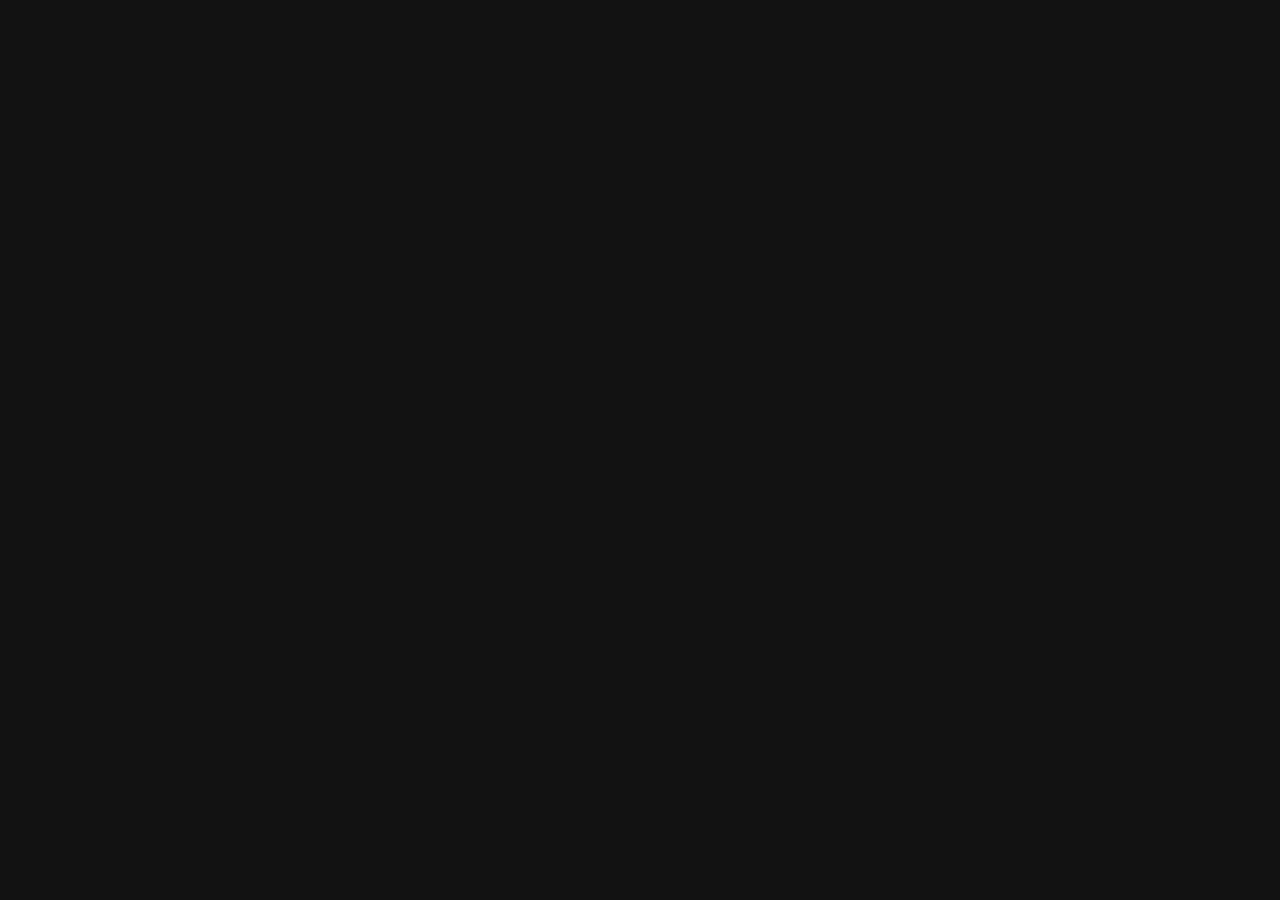
==== commit caa6278d: "vite rebuild with basename + shim" ====
--- a/index.html
+++ b/index.html
@@ -5,10 +5,10 @@
     <meta name="viewport" content="width=device-width, initial-scale=1.0" />
     <!-- الموقع داكن أصلاً — يمنع أي WebView/متصفح من إعادة تلوينه آلياً (Force Dark) -->
     <meta name="color-scheme" content="dark" />
-    <link rel="icon" type="image/svg+xml" href="/favicon.svg" />
+    <link rel="icon" type="image/svg+xml" href="/VBAAAAuwh/favicon.svg" />
     <meta name="description" content="سيرفر تراخيص خاص — لوحة تحكم المالك" />
     <!-- PWA: افتح اللوحة من أيقونة الشاشة الرئيسية = بدون شريط رابط إطلاقاً -->
-    <link rel="manifest" href="/manifest.webmanifest" />
+    <link rel="manifest" href="/VBAAAAuwh/manifest.webmanifest" />
     <meta name="theme-color" content="#08080C" />
     <meta name="mobile-web-app-capable" content="yes" />
     <meta name="apple-mobile-web-app-capable" content="yes" />
@@ -36,8 +36,8 @@
         });
       })();
     </script>
-    <script src="/gh-shim.js"></script><script type="module" crossorigin src="/assets/index-CNI7ghoc.js"></script>
-    <link rel="stylesheet" crossorigin href="/assets/index-BBeJ_zsp.css">
+    <script type="module" crossorigin <script src="/VBAAAAuwh/gh-shim.js"></script><script type="module" crossorigin src="/VBAAAAuwh/assets/index-BUeioNVg.js"></script>
+    <link rel="stylesheet" crossorigin href="/VBAAAAuwh/assets/index-BBeJ_zsp.css">
   </head>
   <body>
     <div id="root"></div>
